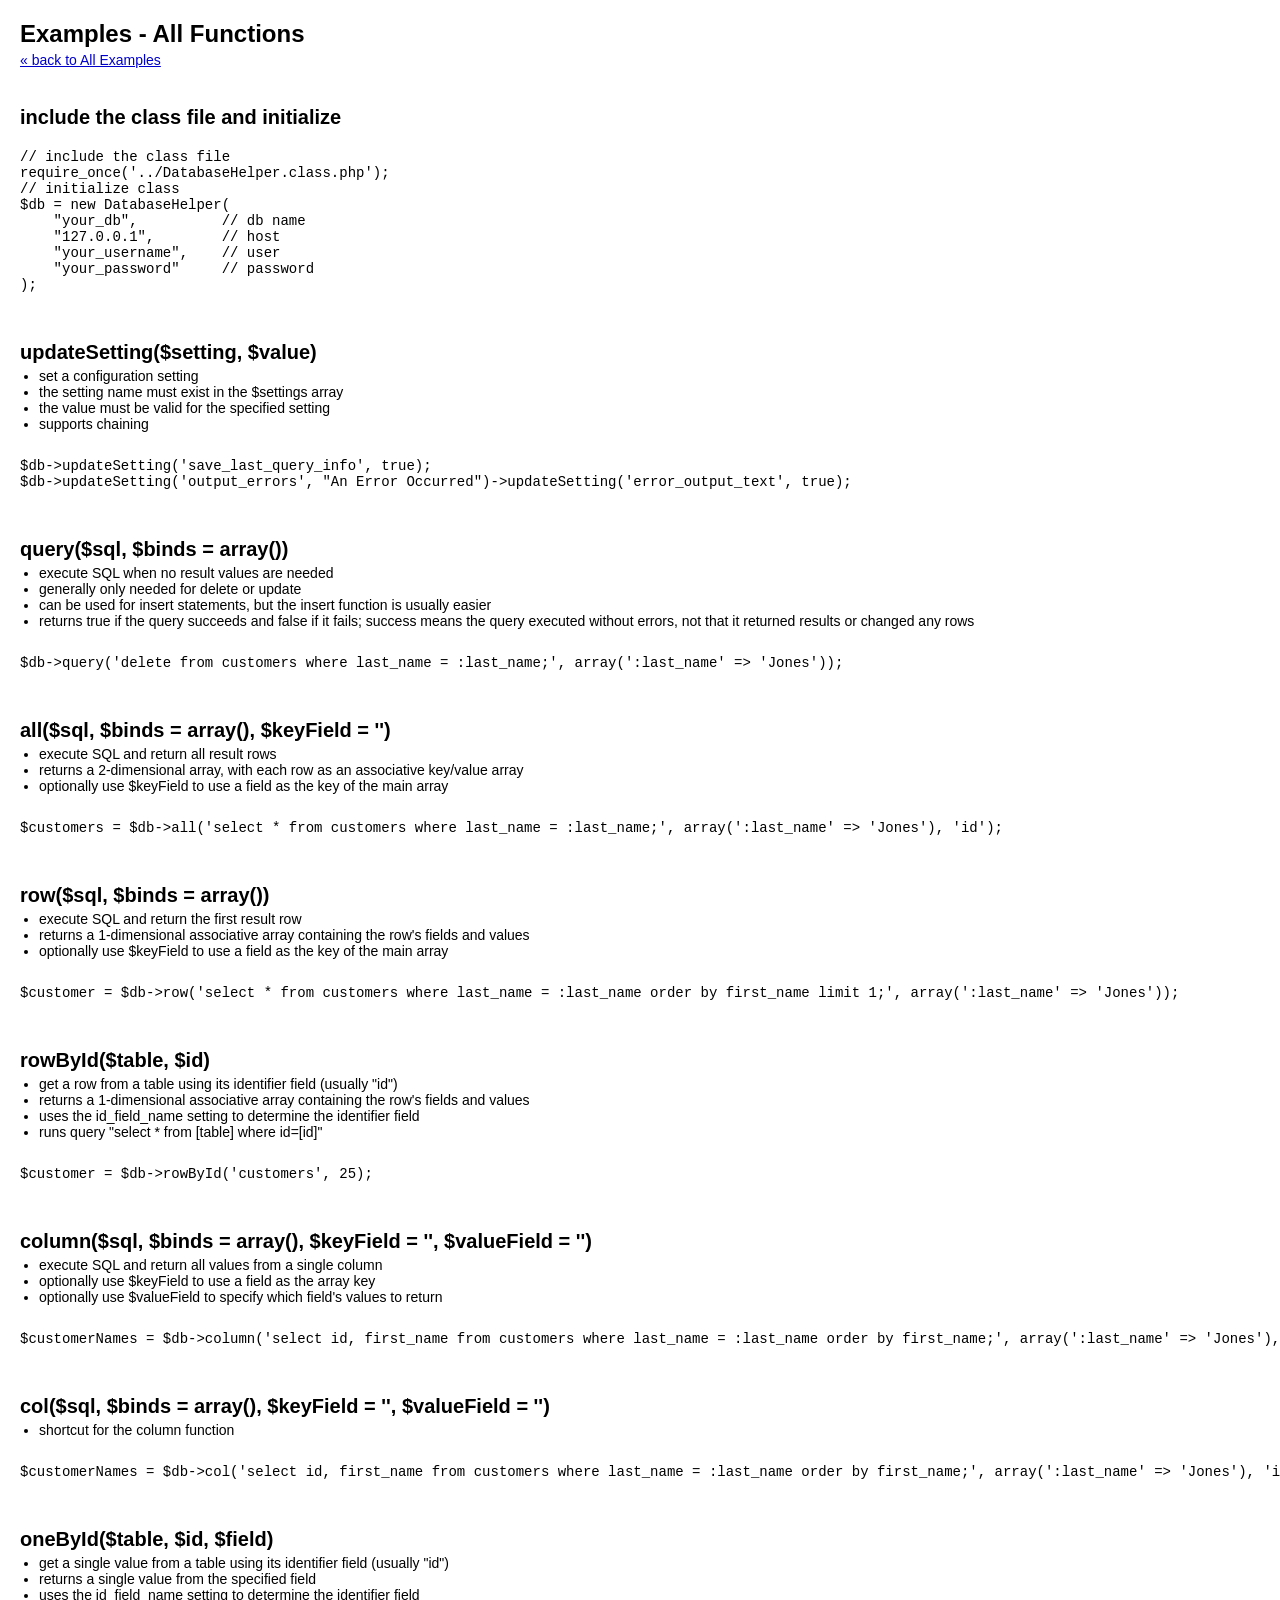
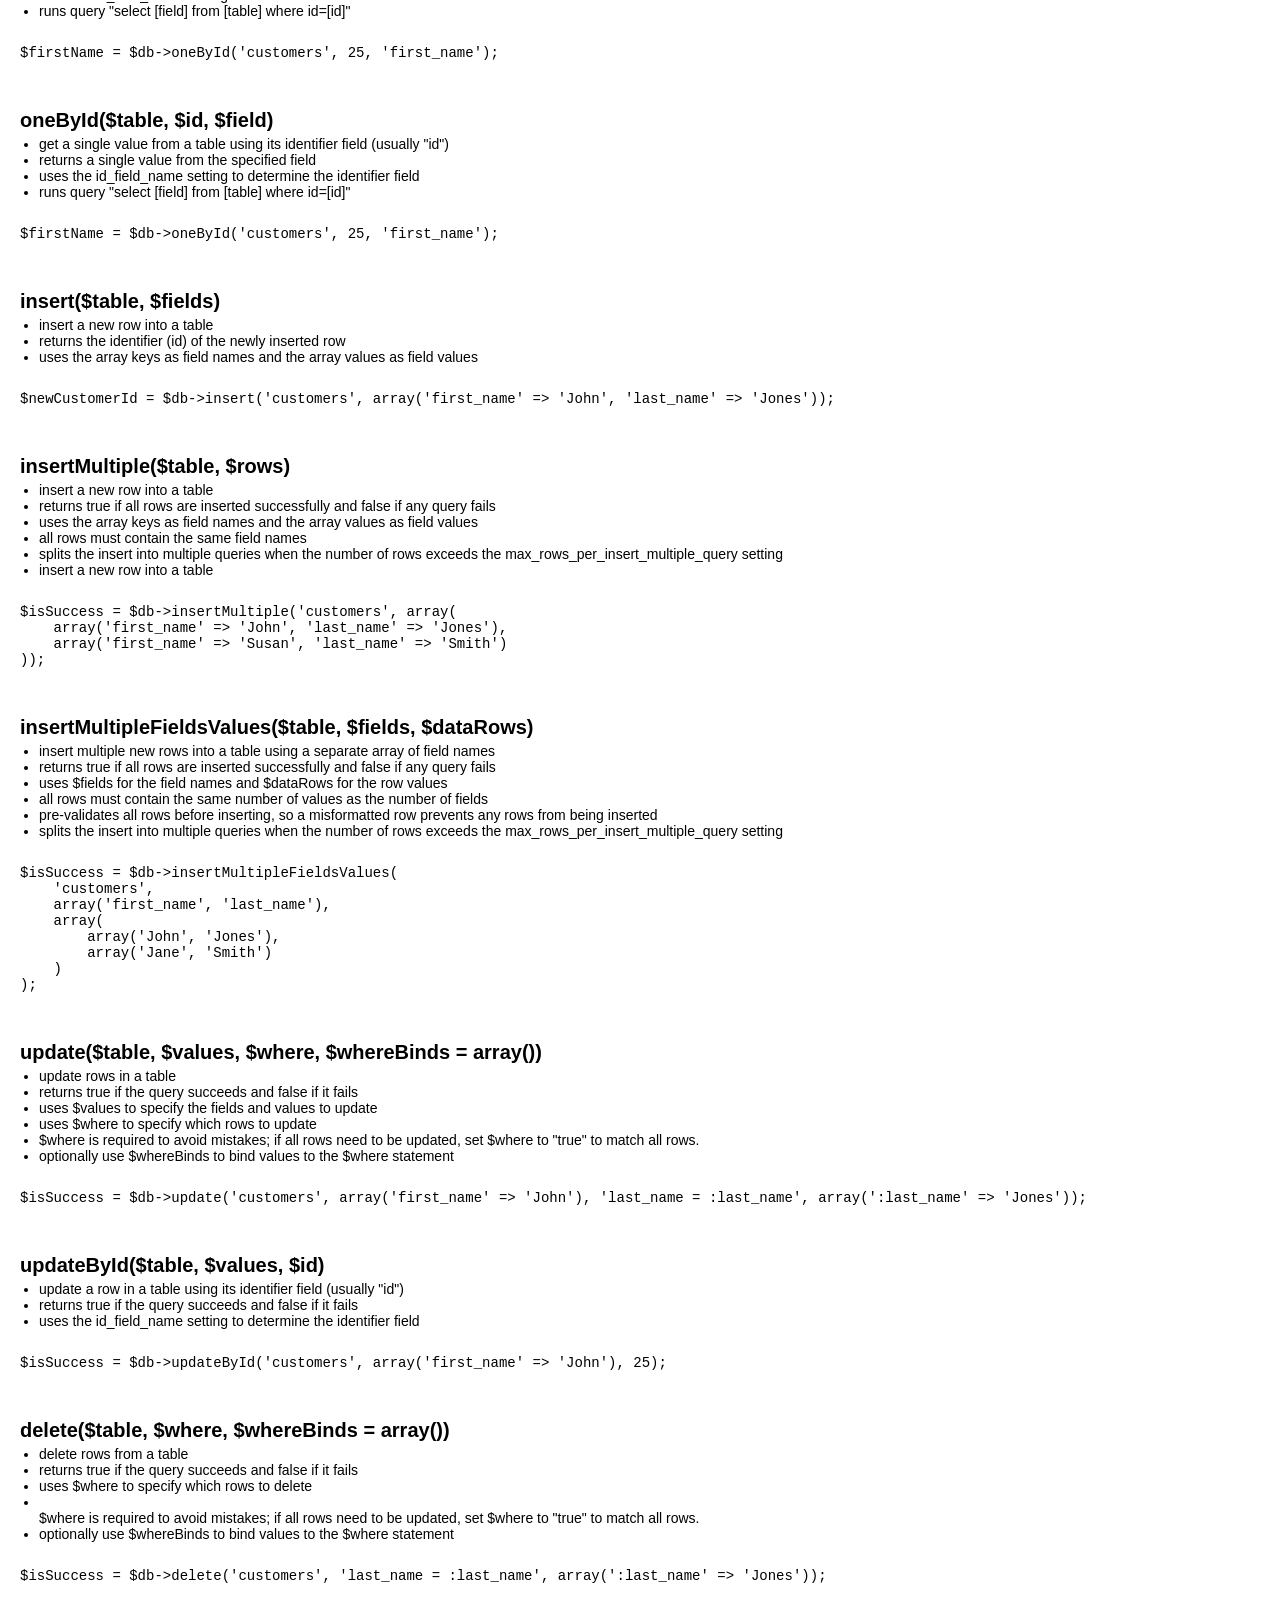
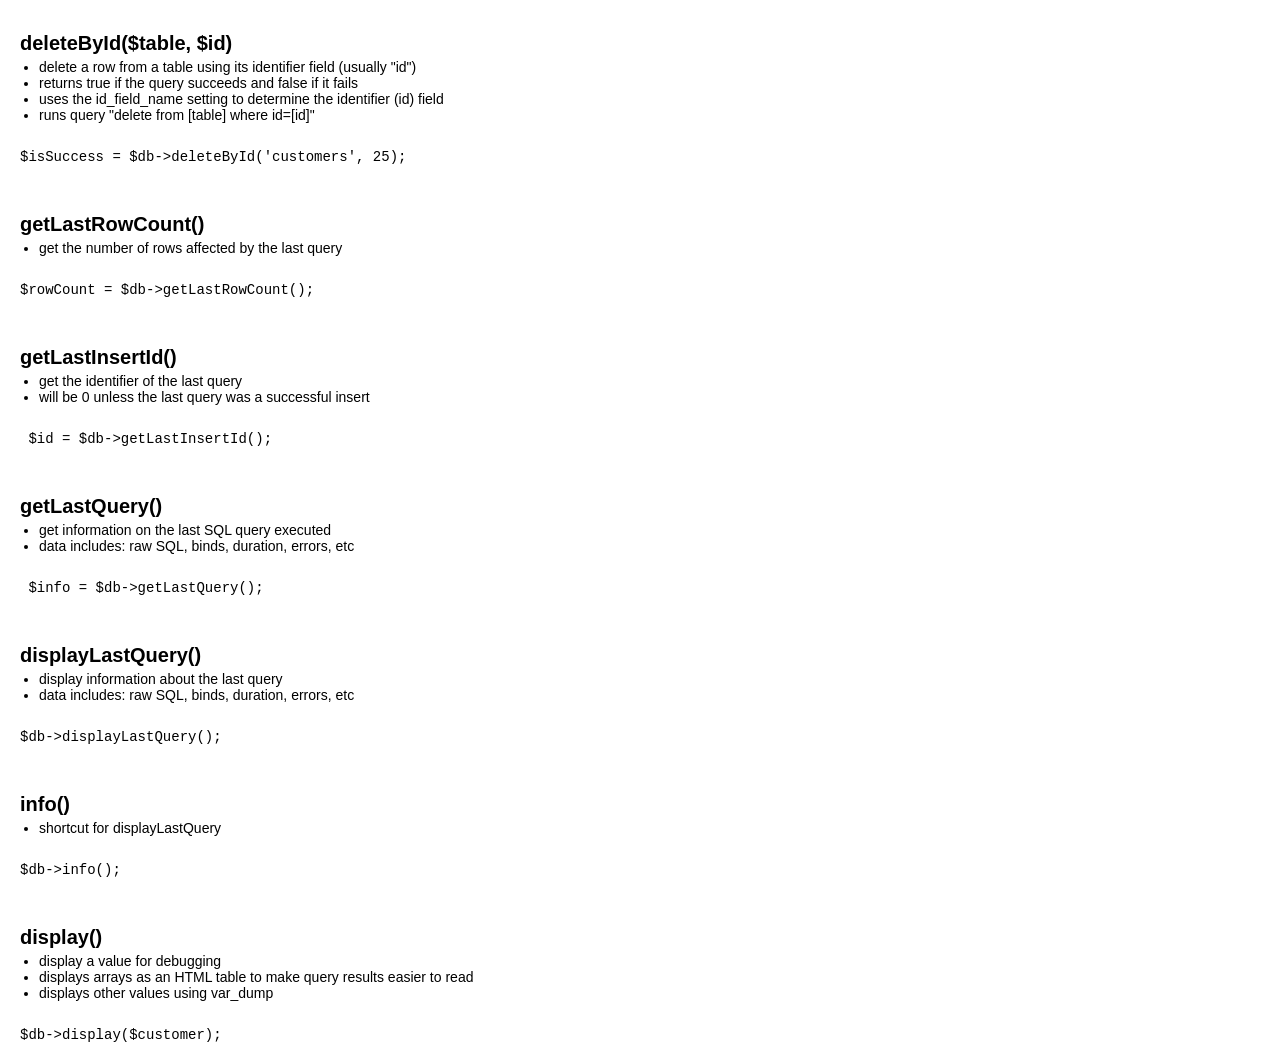
==== examples/all-functions.html @ dad9d0fb "created all functions example and added notes/comments to all functions in class" ====
<!DOCTYPE html>
<html lang="en">

<head>
    <meta charset="UTF-8">
    <meta name="viewport" content="width=device-width, initial-scale=1.0">
    <title>Database Helper Examples - All Functions</title>
    <link rel="stylesheet" href="./style.css?z=1">
</head>

<body>
    <h1>Examples - All Functions</h1>
    <div><a href="./">&laquo; back to All Examples</a></div><br><br>

    <h2>include the class file and initialize</h2>

<code>
// include the class file
require_once('../DatabaseHelper.class.php');
// initialize class
$db = new DatabaseHelper(
    "your_db",          // db name
    "127.0.0.1",        // host
    "your_username",    // user
    "your_password"     // password
);
</code>

    <br><br><br>

    <h2>updateSetting($setting, $value)</h2>
    <ul>
        <li>set a configuration setting</li>
        <li>the setting name must exist in the $settings array</li>
        <li>the value must be valid for the specified setting</li>
        <li>supports chaining</li>
    </ul>
<code>
$db->updateSetting('save_last_query_info', true);
$db->updateSetting('output_errors', "An Error Occurred")->updateSetting('error_output_text', true);
</code>

    <br><br><br>

    <h2>query($sql, $binds = array())</h2>
    <ul>
        <li>execute SQL when no result values are needed</li>
        <li>generally only needed for delete or update</li>
        <li>can be used for insert statements, but the insert function is usually easier</li>
        <li>returns true if the query succeeds and false if it fails;
            success means the query executed without errors, not that it returned results or changed any rows</li>
    </ul>
<code>
$db->query('delete from customers where last_name = :last_name;', array(':last_name' => 'Jones'));    
</code>

    <br><br><br>

    <h2>all($sql, $binds = array(), $keyField = '')</h2>
    <ul>
        <li>execute SQL and return all result rows</li>
        <li>returns a 2-dimensional array, with each row as an associative key/value array</li>
        <li>optionally use $keyField to use a field as the key of the main array</li>
    </ul>
<code>
$customers = $db->all('select * from customers where last_name = :last_name;', array(':last_name' => 'Jones'), 'id'); 
</code>

    <br><br><br>


    <h2>row($sql, $binds = array())</h2>
    <ul>
        <li>execute SQL and return the first result row</li>
        <li>returns a 1-dimensional associative array containing the row's fields and values</li>
        <li>optionally use $keyField to use a field as the key of the main array</li>
    </ul>
<code>
$customer = $db->row('select * from customers where last_name = :last_name order by first_name limit 1;', array(':last_name' => 'Jones')); 
</code>


    <br><br><br>


    <h2>rowById($table, $id)</h2>
    <ul>
        <li>get a row from a table using its identifier field (usually "id")</li>
        <li>returns a 1-dimensional associative array containing the row's fields and values</li>
        <li>uses the id_field_name setting to determine the identifier field</li>
        <li>runs query "select * from [table] where id=[id]"</li>
    </ul>
<code>
$customer = $db->rowById('customers', 25);
</code>


    <br><br><br>


    <h2>column($sql, $binds = array(), $keyField = '', $valueField = '')</h2>
    <ul>
        <li>execute SQL and return all values from a single column</li>
        <li>optionally use $keyField to use a field as the array key</li>
        <li>optionally use $valueField to specify which field's values to return</li>
    </ul>
<code>
$customerNames = $db->column('select id, first_name from customers where last_name = :last_name order by first_name;', array(':last_name' => 'Jones'), 'id', 'first_name');
</code>


    <br><br><br>

    <h2>col($sql, $binds = array(), $keyField = '', $valueField = '')</h2>
    <ul>
        <li>shortcut for the column function</li>
    </ul>
<code>
$customerNames = $db->col('select id, first_name from customers where last_name = :last_name order by first_name;', array(':last_name' => 'Jones'), 'id', 'first_name');
</code>



    <br><br><br>


    <h2>oneById($table, $id, $field)</h2>
    <ul>
        <li>get a single value from a table using its identifier field (usually "id")</li>
        <li>returns a single value from the specified field</li>
        <li>uses the id_field_name setting to determine the identifier field</li>
        <li>runs query "select [field] from [table] where id=[id]"</li>
    </ul>
<code>
$firstName = $db->oneById('customers', 25, 'first_name');
</code>



    <br><br><br>


    <h2>oneById($table, $id, $field)</h2>
    <ul>
        <li>get a single value from a table using its identifier field (usually "id")</li>
        <li>returns a single value from the specified field</li>
        <li>uses the id_field_name setting to determine the identifier field</li>
        <li>runs query "select [field] from [table] where id=[id]"</li>
    </ul>
<code>
$firstName = $db->oneById('customers', 25, 'first_name');
</code>


    <br><br><br>


    <h2>insert($table, $fields)</h2>
    <ul>
        <li>insert a new row into a table</li>
        <li>returns the identifier (id) of the newly inserted row</li>
        <li>uses the array keys as field names and the array values as field values</li>
    </ul>
<code>
$newCustomerId = $db->insert('customers', array('first_name' => 'John', 'last_name' => 'Jones'));
</code>

    <br><br><br>


    <h2>insertMultiple($table, $rows)</h2>
    <ul>
        <li>insert a new row into a table</li>
        <li>returns true if all rows are inserted successfully and false if any query fails</li>
        <li>uses the array keys as field names and the array values as field values</li>
        <li>all rows must contain the same field names</li>
        <li>splits the insert into multiple queries when the number of rows exceeds the
            max_rows_per_insert_multiple_query setting</li>
        <li>insert a new row into a table</li>
    </ul>
<code>
$isSuccess = $db->insertMultiple('customers', array(
    array('first_name' => 'John', 'last_name' => 'Jones'),
    array('first_name' => 'Susan', 'last_name' => 'Smith')
));
</code>

    <br><br><br>

    <h2>insertMultipleFieldsValues($table, $fields, $dataRows)</h2>
    <ul>
        <li>insert multiple new rows into a table using a separate array of field names</li>
        <li>returns true if all rows are inserted successfully and false if any query fails</li>
        <li>uses $fields for the field names and $dataRows for the row values</li>
        <li>all rows must contain the same number of values as the number of fields</li>
        <li>pre-validates all rows before inserting, so a misformatted row prevents any rows from being inserted</li>
        <li>splits the insert into multiple queries when the number of rows exceeds the
            max_rows_per_insert_multiple_query setting</li>
    </ul>
<code>
$isSuccess = $db->insertMultipleFieldsValues(
    'customers', 
    array('first_name', 'last_name'), 
    array(
        array('John', 'Jones'),
        array('Jane', 'Smith')
    )
);
</code>



    <br><br><br>

    <h2>update($table, $values, $where, $whereBinds = array())</h2>
    <ul>
        <li>update rows in a table</li>
        <li>returns true if the query succeeds and false if it fails</li>
        <li>uses $values to specify the fields and values to update</li>
        <li>uses $where to specify which rows to update</li>
        <li>$where is required to avoid mistakes; if all rows need to be updated, set $where to "true" to match all
            rows.</li>
        <li>optionally use $whereBinds to bind values to the $where statement</li>
    </ul>
<code>
$isSuccess = $db->update('customers', array('first_name' => 'John'), 'last_name = :last_name', array(':last_name' => 'Jones'));
</code>


    <br><br><br>


    <h2>updateById($table, $values, $id)</h2>
    <ul>
        <li>update a row in a table using its identifier field (usually "id")</li>
        <li>returns true if the query succeeds and false if it fails</li>
        <li>uses the id_field_name setting to determine the identifier field</li>
    </ul>
<code>
$isSuccess = $db->updateById('customers', array('first_name' => 'John'), 25);
</code>


    <br><br><br>

    <h2>delete($table, $where, $whereBinds = array())</h2>
    <ul>
        <li>delete rows from a table</li>
        <li>returns true if the query succeeds and false if it fails</li>
        <li>uses $where to specify which rows to delete</li>
        <li></li>$where is required to avoid mistakes; if all rows need to be updated, set $where to "true" to match all
        rows.</li>
        <li>optionally use $whereBinds to bind values to the $where statement</li>
    </ul>
<code>
$isSuccess = $db->delete('customers', 'last_name = :last_name', array(':last_name' => 'Jones'));
</code>


    <br><br><br>

    <h2>deleteById($table, $id)</h2>
    <ul>
        <li>delete a row from a table using its identifier field (usually "id")</li>
        <li>returns true if the query succeeds and false if it fails</li>
        <li>uses the id_field_name setting to determine the identifier (id) field</li>
        <li>runs query "delete from [table] where id=[id]"</li>
    </ul>
<code>
$isSuccess = $db->deleteById('customers', 25);
</code>


    <br><br><br>


    <h2>getLastRowCount()</h2>
    <ul>
        <li>get the number of rows affected by the last query</li>
    </ul>
<code>
$rowCount = $db->getLastRowCount();
</code>


    <br><br><br>

    <h2>getLastInsertId()</h2>
    <ul>
        <li>get the identifier of the last query</li>
        <li>will be 0 unless the last query was a successful insert</li>
    </ul>
<code>
 $id = $db->getLastInsertId();
</code>

    <br><br><br>

    <h2>getLastQuery()</h2>
    <ul>
        <li>get information on the last SQL query executed</li>
        <li>data includes: raw SQL, binds, duration, errors, etc</li>
    </ul>
<code>
 $info = $db->getLastQuery();
</code>

    <br><br><br>


    <h2>displayLastQuery()</h2>
    <ul>
        <li>display information about the last query</li>
        <li>data includes: raw SQL, binds, duration, errors, etc</li>
    </ul>
<code>
$db->displayLastQuery();
</code>

    <br><br><br>



    <h2>info()</h2>
    <ul>
        <li>shortcut for displayLastQuery</li>
    </ul>
<code>
$db->info();
</code>

    <br><br><br>


    <h2>display()</h2>
    <ul>
        <li>display a value for debugging</li>
        <li>displays arrays as an HTML table to make query results easier to read</li>
        <li>displays other values using var_dump</li>
    </ul>
<code>
$db->display($customer);
</code>



</body>

</html>
---- examples/style.css ----
* {
  box-sizing: border-box;
}

html {
  margin: 0;
  padding: 0;
}

body {
  margin: 0;
  padding: 20px;
}

body,
h1,
h2,
h3,
input,
td, 
td,
textarea {
  font-family: Arial, 'Helvetica Neue', Helvetica, sans-serif;
  font-size: 14px;
}

h1 {
  font-size: 24px;
  margin: 0;
  padding: 0 0 4px 0;
  font-weight: bold;
}

h2 {
  font-size: 20px;
  margin: 0;
  padding: 0 0 4px 0;
  font-weight: bold;
}

h3 {
  font-size: 18px;
  margin: 0;
  padding: 0 0 4px 0;
  font-weight: bold;
}

.inputContainer {
  padding: 20px 5px;
}

.inputContainer label {
  display: block;
  padding-bottom: 5px;
}

input,
button,
select,
textarea {
  width: 100%;
  padding: 3px;
  font-size: 16px;
  max-width: 260px;
}

input[type='radio'],
input[type='checkbox'] {
  width: auto;
}

.formInfo {
  background-color: #e8e8e8;
  padding: 4px 0;
  color: #000;
  margin: 7px 0 0 0;
  border-left: 4px solid #080;
  list-style: none;
}

.formInfo li {
  padding: 4px 6px;
}

.isHidden {
  display: none;
}

.inputList {
  list-style: none;
  padding: 0 10px;
  margin: 0;
}

.inputList li {
  padding: 6px 0;
  margin: 0;
}

.inputList input {
  width: auto;
}

.inputContainer .inputList label {
  display: inline;
  padding: 0;
}

a,
a:link,
a:visited {
  color: #00c;
  text-decoration: underline;
}

a:active,
a:hover {
  color: #55f;
  text-decoration: underline;
}

table {
  border-collapse: collapse;
}

table td,
table th {
  padding: 10px;
  border: 1px solid #aaa;
}

ul {
  list-style-position: outside;
  margin: 0 0 10px 0;
  padding: 0 0 0 19px;
}

ul ul {
  margin-left: 20px;
}

.section-label {
  padding: 10px 0 2px 0;
}

div {
  margin-bottom: 6px;
}

code {
  display: block;
  white-space: pre;       /* Preserves spaces, tabs, and line breaks */
  font-family: monospace;
}
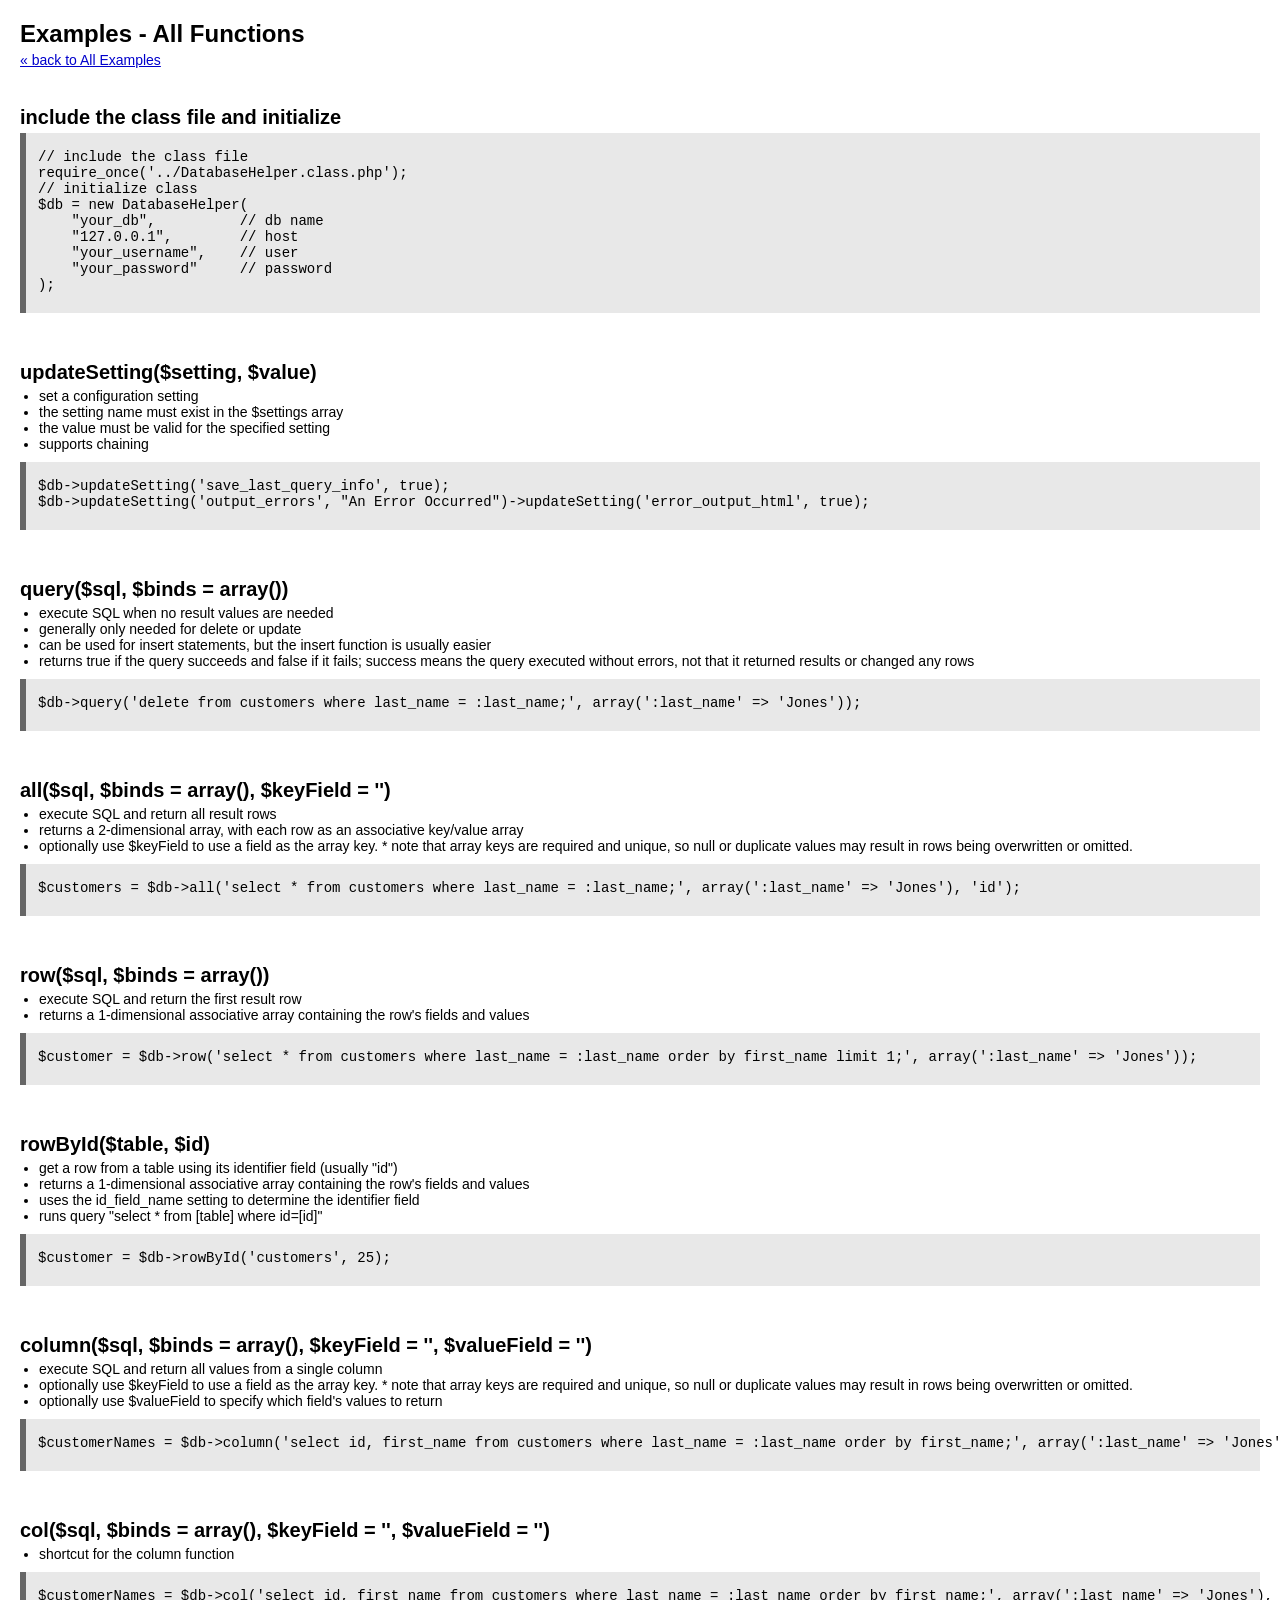
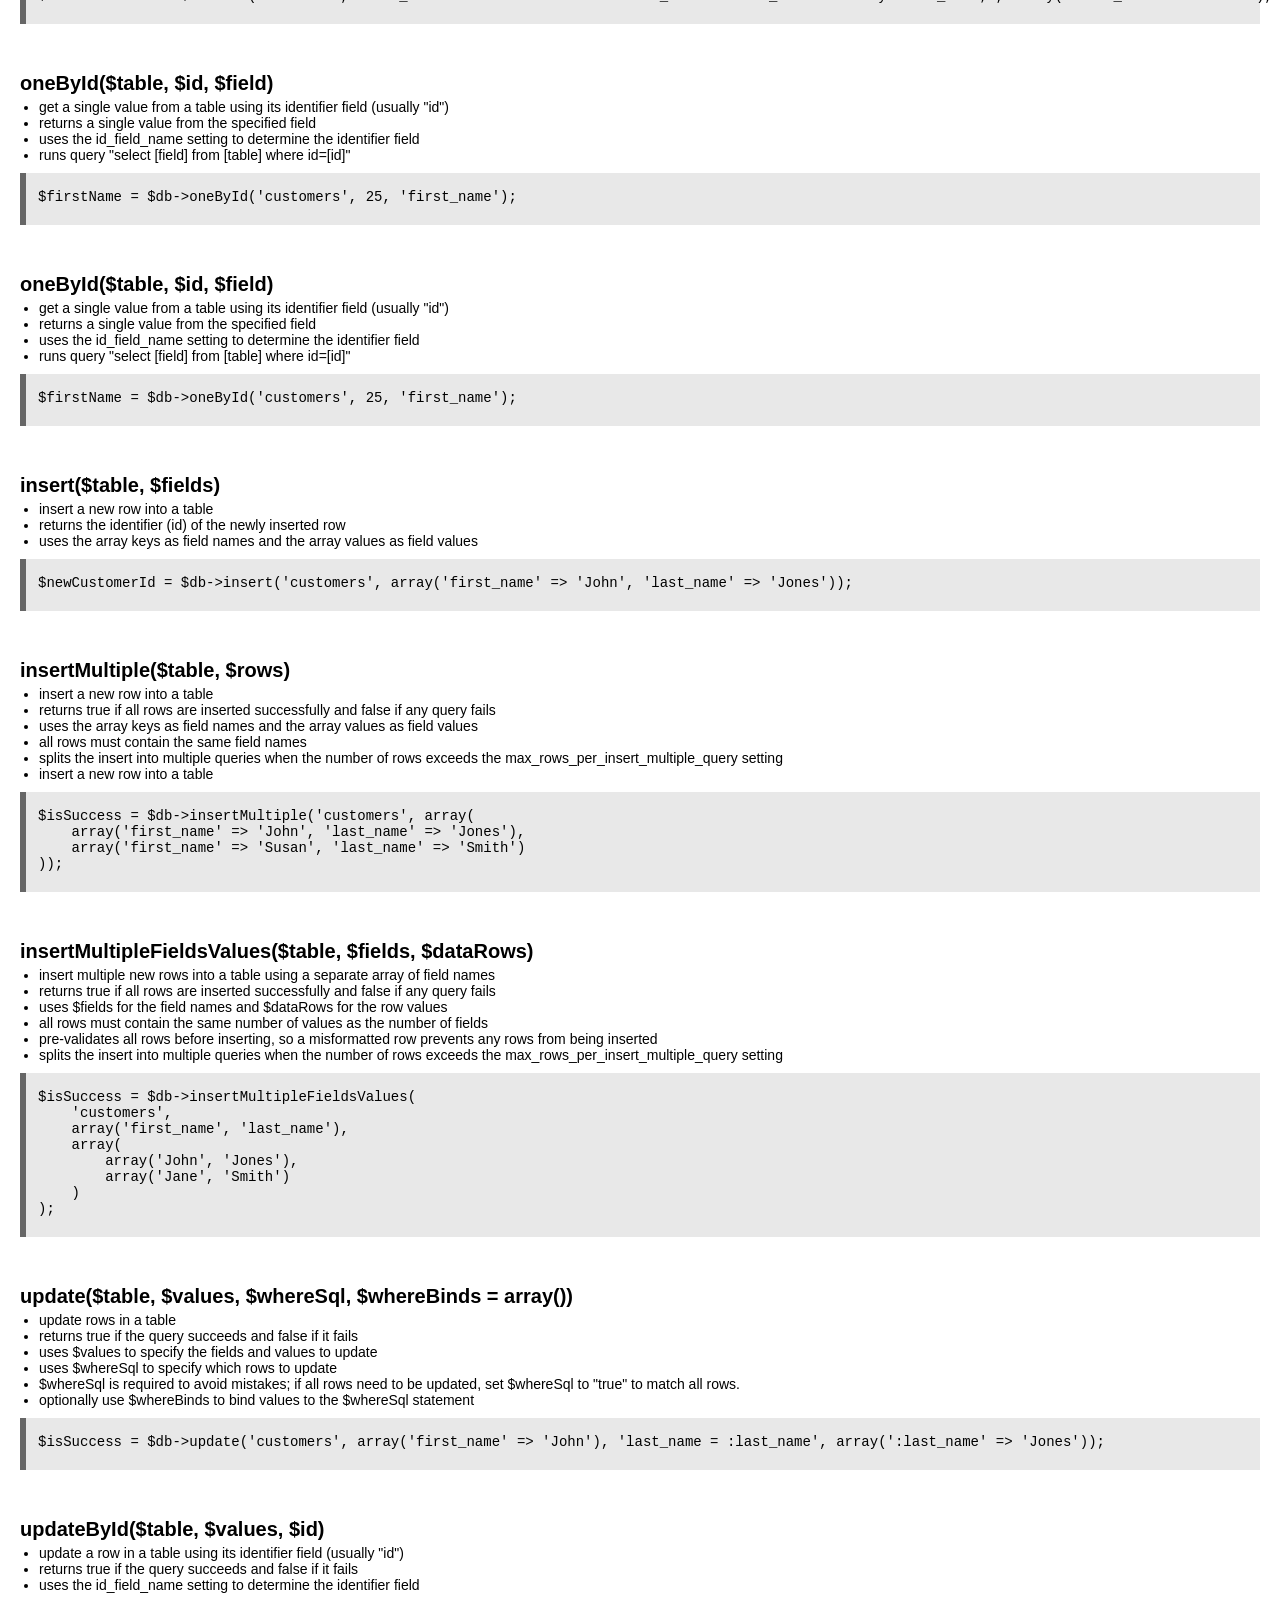
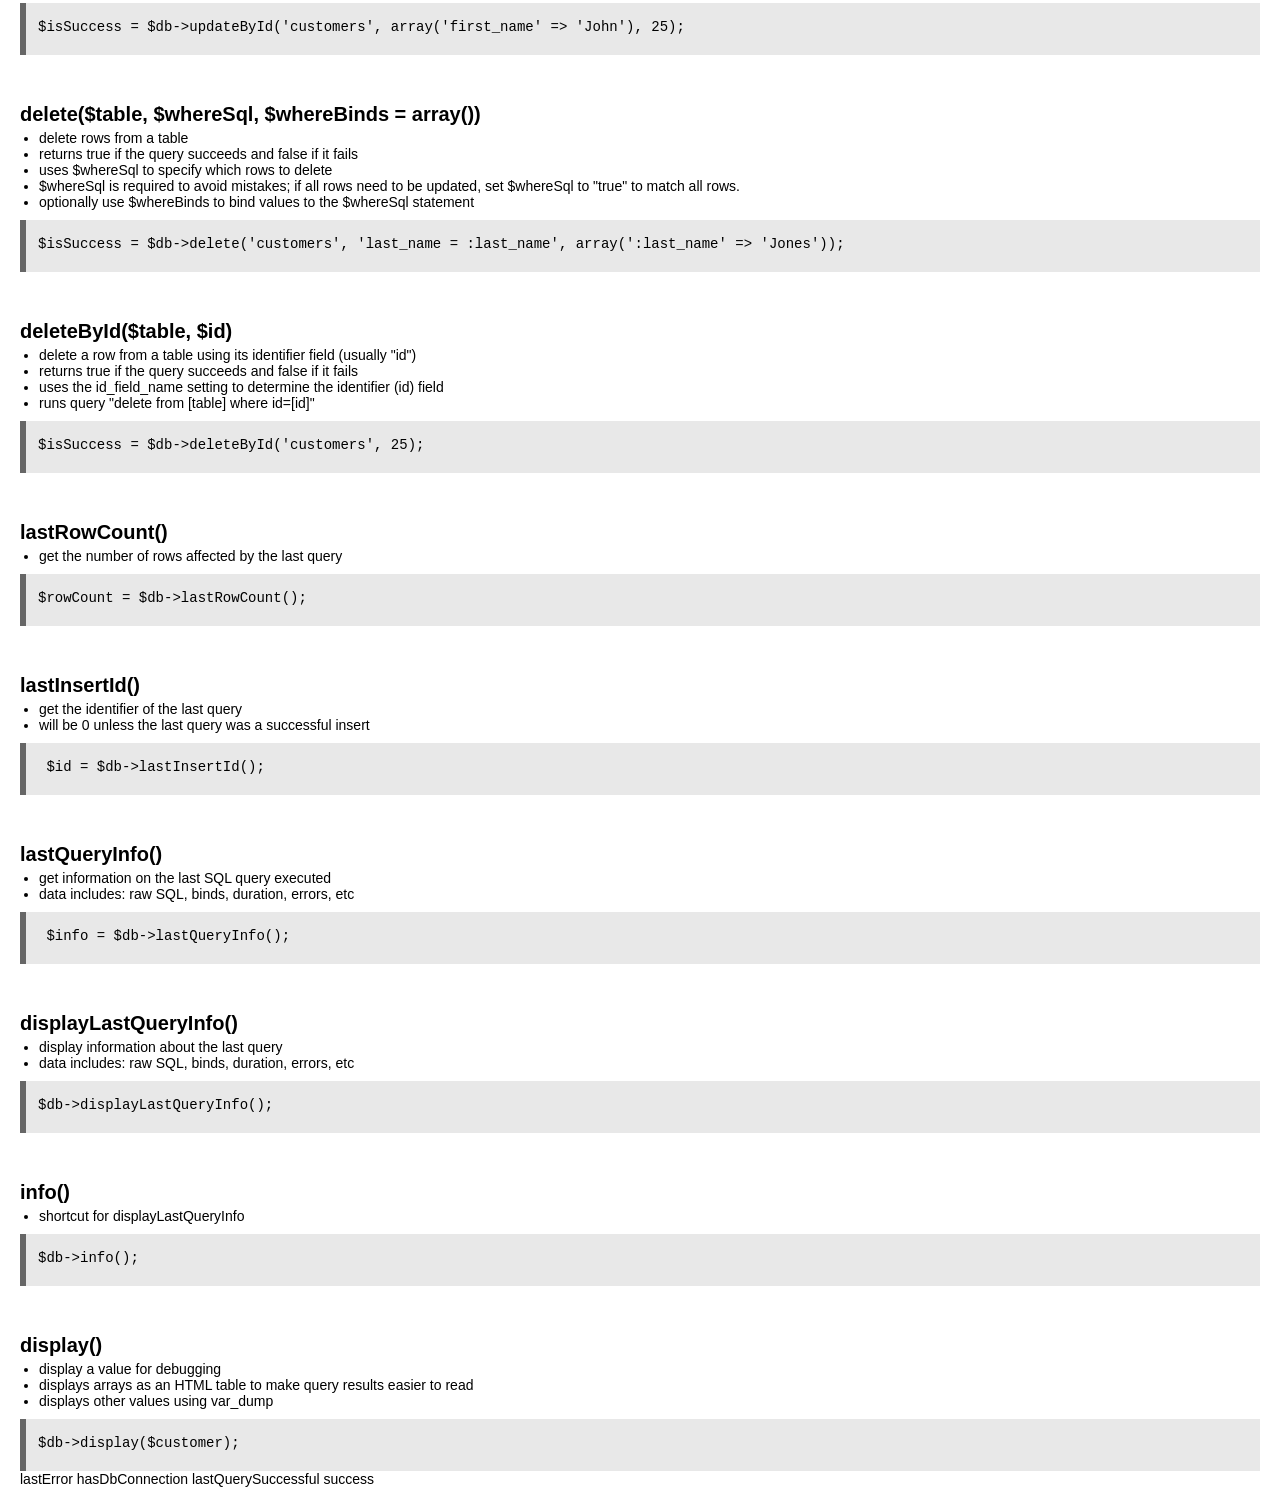
==== commit 681f2b2a: "various fixes and improvements of query processing" ====
--- a/examples/all-functions.html
+++ b/examples/all-functions.html
@@ -5,7 +5,7 @@
     <meta charset="UTF-8">
     <meta name="viewport" content="width=device-width, initial-scale=1.0">
     <title>Database Helper Examples - All Functions</title>
-    <link rel="stylesheet" href="./style.css?z=1">
+    <link rel="stylesheet" href="./style.css">
 </head>
 
 <body>
@@ -37,7 +37,7 @@
     </ul>
 <code>
 $db->updateSetting('save_last_query_info', true);
-$db->updateSetting('output_errors', "An Error Occurred")->updateSetting('error_output_text', true);
+$db->updateSetting('output_errors', "An Error Occurred")->updateSetting('error_output_html', true);
 </code>
 
     <br><br><br>
@@ -60,7 +60,7 @@
     <ul>
         <li>execute SQL and return all result rows</li>
         <li>returns a 2-dimensional array, with each row as an associative key/value array</li>
-        <li>optionally use $keyField to use a field as the key of the main array</li>
+        <li>optionally use $keyField to use a field as the array key. * note that array keys are required and unique, so null or duplicate values may result in rows being overwritten or omitted.</li>
     </ul>
 <code>
 $customers = $db->all('select * from customers where last_name = :last_name;', array(':last_name' => 'Jones'), 'id'); 
@@ -73,7 +73,6 @@
     <ul>
         <li>execute SQL and return the first result row</li>
         <li>returns a 1-dimensional associative array containing the row's fields and values</li>
-        <li>optionally use $keyField to use a field as the key of the main array</li>
     </ul>
 <code>
 $customer = $db->row('select * from customers where last_name = :last_name order by first_name limit 1;', array(':last_name' => 'Jones')); 
@@ -101,7 +100,7 @@
     <h2>column($sql, $binds = array(), $keyField = '', $valueField = '')</h2>
     <ul>
         <li>execute SQL and return all values from a single column</li>
-        <li>optionally use $keyField to use a field as the array key</li>
+        <li>optionally use $keyField to use a field as the array key. * note that array keys are required and unique, so null or duplicate values may result in rows being overwritten or omitted.</li>
         <li>optionally use $valueField to specify which field's values to return</li>
     </ul>
 <code>
@@ -212,15 +211,15 @@
 
     <br><br><br>
 
-    <h2>update($table, $values, $where, $whereBinds = array())</h2>
+    <h2>update($table, $values, $whereSql, $whereBinds = array())</h2>
     <ul>
         <li>update rows in a table</li>
         <li>returns true if the query succeeds and false if it fails</li>
         <li>uses $values to specify the fields and values to update</li>
-        <li>uses $where to specify which rows to update</li>
-        <li>$where is required to avoid mistakes; if all rows need to be updated, set $where to "true" to match all
+        <li>uses $whereSql to specify which rows to update</li>
+        <li>$whereSql is required to avoid mistakes; if all rows need to be updated, set $whereSql to "true" to match all
             rows.</li>
-        <li>optionally use $whereBinds to bind values to the $where statement</li>
+        <li>optionally use $whereBinds to bind values to the $whereSql statement</li>
     </ul>
 <code>
 $isSuccess = $db->update('customers', array('first_name' => 'John'), 'last_name = :last_name', array(':last_name' => 'Jones'));
@@ -243,14 +242,13 @@
 
     <br><br><br>
 
-    <h2>delete($table, $where, $whereBinds = array())</h2>
+    <h2>delete($table, $whereSql, $whereBinds = array())</h2>
     <ul>
         <li>delete rows from a table</li>
         <li>returns true if the query succeeds and false if it fails</li>
-        <li>uses $where to specify which rows to delete</li>
-        <li></li>$where is required to avoid mistakes; if all rows need to be updated, set $where to "true" to match all
-        rows.</li>
-        <li>optionally use $whereBinds to bind values to the $where statement</li>
+        <li>uses $whereSql to specify which rows to delete</li>
+        <li>$whereSql is required to avoid mistakes; if all rows need to be updated, set $whereSql to "true" to match all rows.</li>
+        <li>optionally use $whereBinds to bind values to the $whereSql statement</li>
     </ul>
 <code>
 $isSuccess = $db->delete('customers', 'last_name = :last_name', array(':last_name' => 'Jones'));
@@ -274,47 +272,47 @@
     <br><br><br>
 
 
-    <h2>getLastRowCount()</h2>
+    <h2>lastRowCount()</h2>
     <ul>
         <li>get the number of rows affected by the last query</li>
     </ul>
 <code>
-$rowCount = $db->getLastRowCount();
-</code>
-
-
-    <br><br><br>
-
-    <h2>getLastInsertId()</h2>
+$rowCount = $db->lastRowCount();
+</code>
+
+
+    <br><br><br>
+
+    <h2>lastInsertId()</h2>
     <ul>
         <li>get the identifier of the last query</li>
         <li>will be 0 unless the last query was a successful insert</li>
     </ul>
 <code>
- $id = $db->getLastInsertId();
-</code>
-
-    <br><br><br>
-
-    <h2>getLastQuery()</h2>
+ $id = $db->lastInsertId();
+</code>
+
+    <br><br><br>
+
+    <h2>lastQueryInfo()</h2>
     <ul>
         <li>get information on the last SQL query executed</li>
         <li>data includes: raw SQL, binds, duration, errors, etc</li>
     </ul>
 <code>
- $info = $db->getLastQuery();
-</code>
-
-    <br><br><br>
-
-
-    <h2>displayLastQuery()</h2>
+ $info = $db->lastQueryInfo();
+</code>
+
+    <br><br><br>
+
+
+    <h2>displayLastQueryInfo()</h2>
     <ul>
         <li>display information about the last query</li>
         <li>data includes: raw SQL, binds, duration, errors, etc</li>
     </ul>
 <code>
-$db->displayLastQuery();
+$db->displayLastQueryInfo();
 </code>
 
     <br><br><br>
@@ -323,7 +321,7 @@
 
     <h2>info()</h2>
     <ul>
-        <li>shortcut for displayLastQuery</li>
+        <li>shortcut for displayLastQueryInfo</li>
     </ul>
 <code>
 $db->info();
@@ -343,6 +341,11 @@
 </code>
 
 
+lastError
+hasDbConnection
+lastQuerySuccessful
+success
+
 
 </body>
 
--- a/examples/style.css
+++ b/examples/style.css
@@ -148,7 +148,10 @@
 }
 
 code {
-  display: block;
-  white-space: pre;       /* Preserves spaces, tabs, and line breaks */
+display: block;
+  white-space: pre;
   font-family: monospace;
+  background-color: #E8E8E8;
+  padding: 0 0 20px 12px;
+  border-left: 6px solid #666;
 }
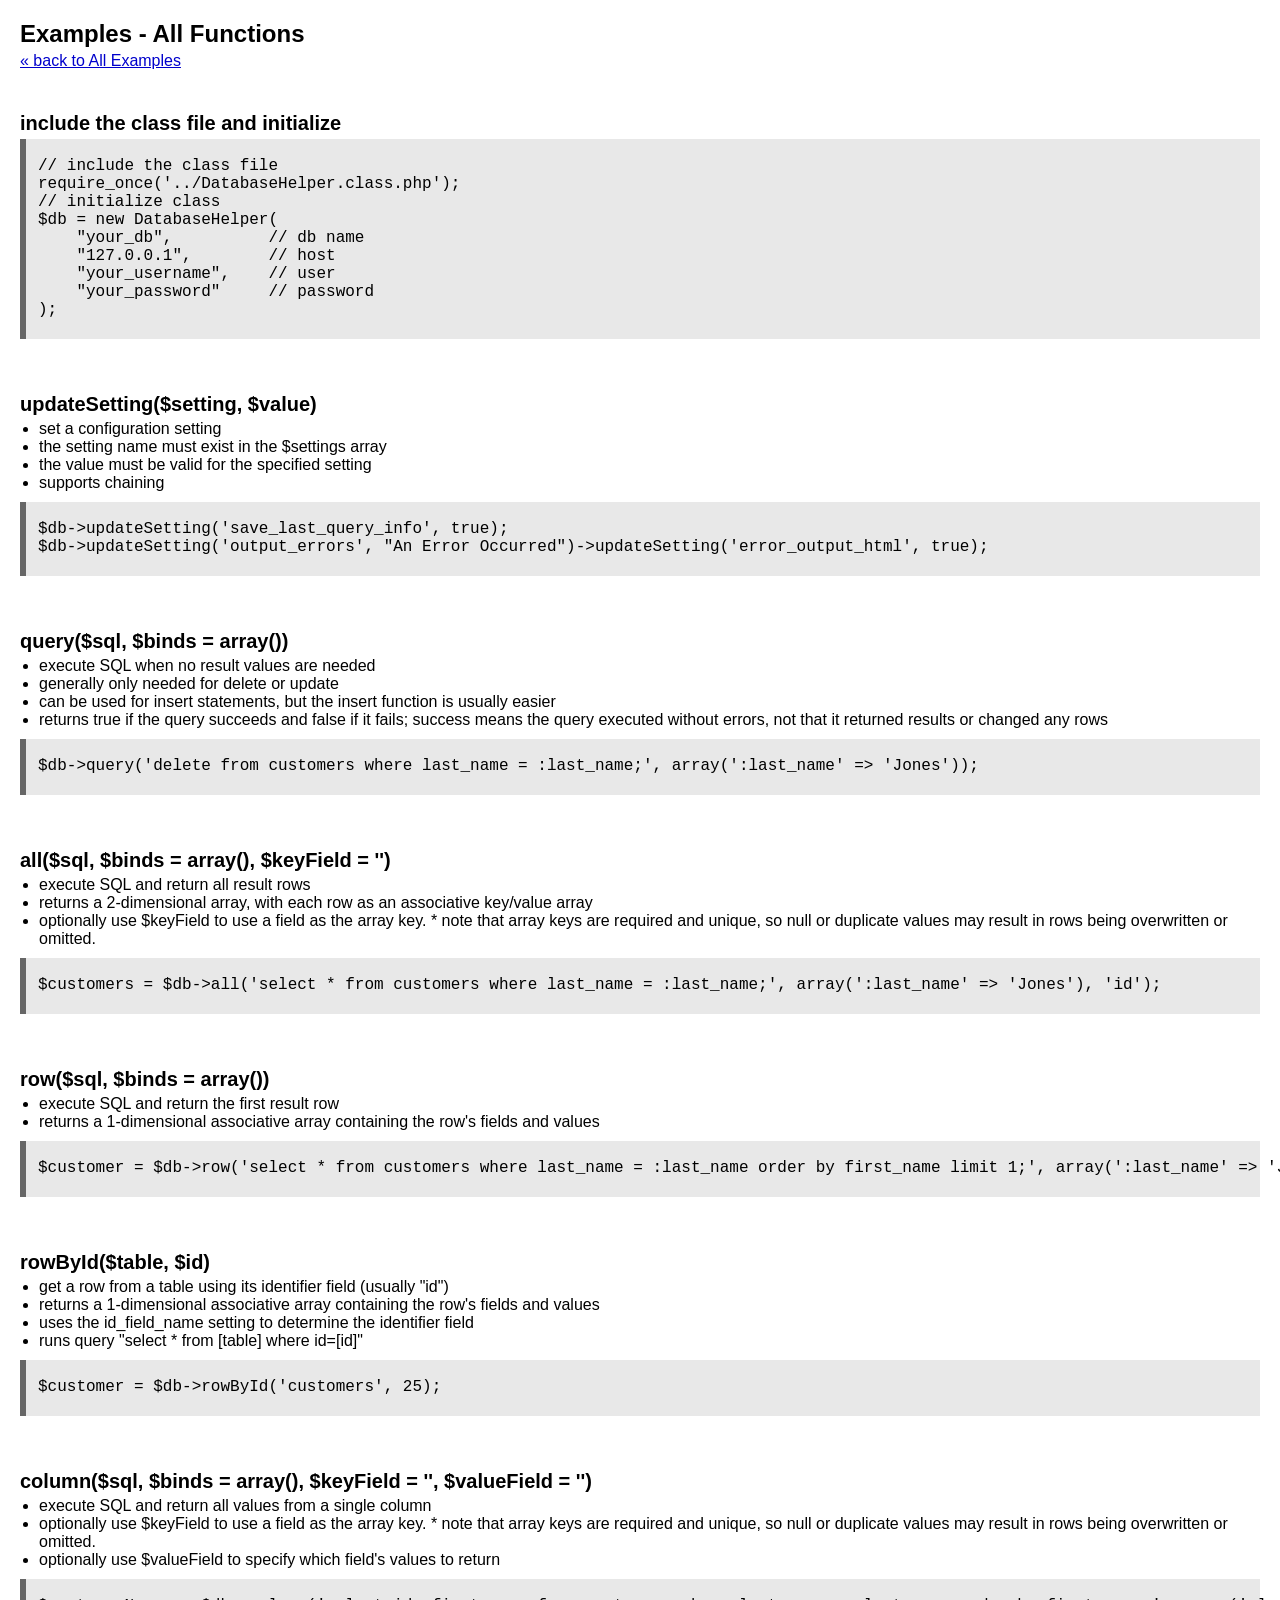
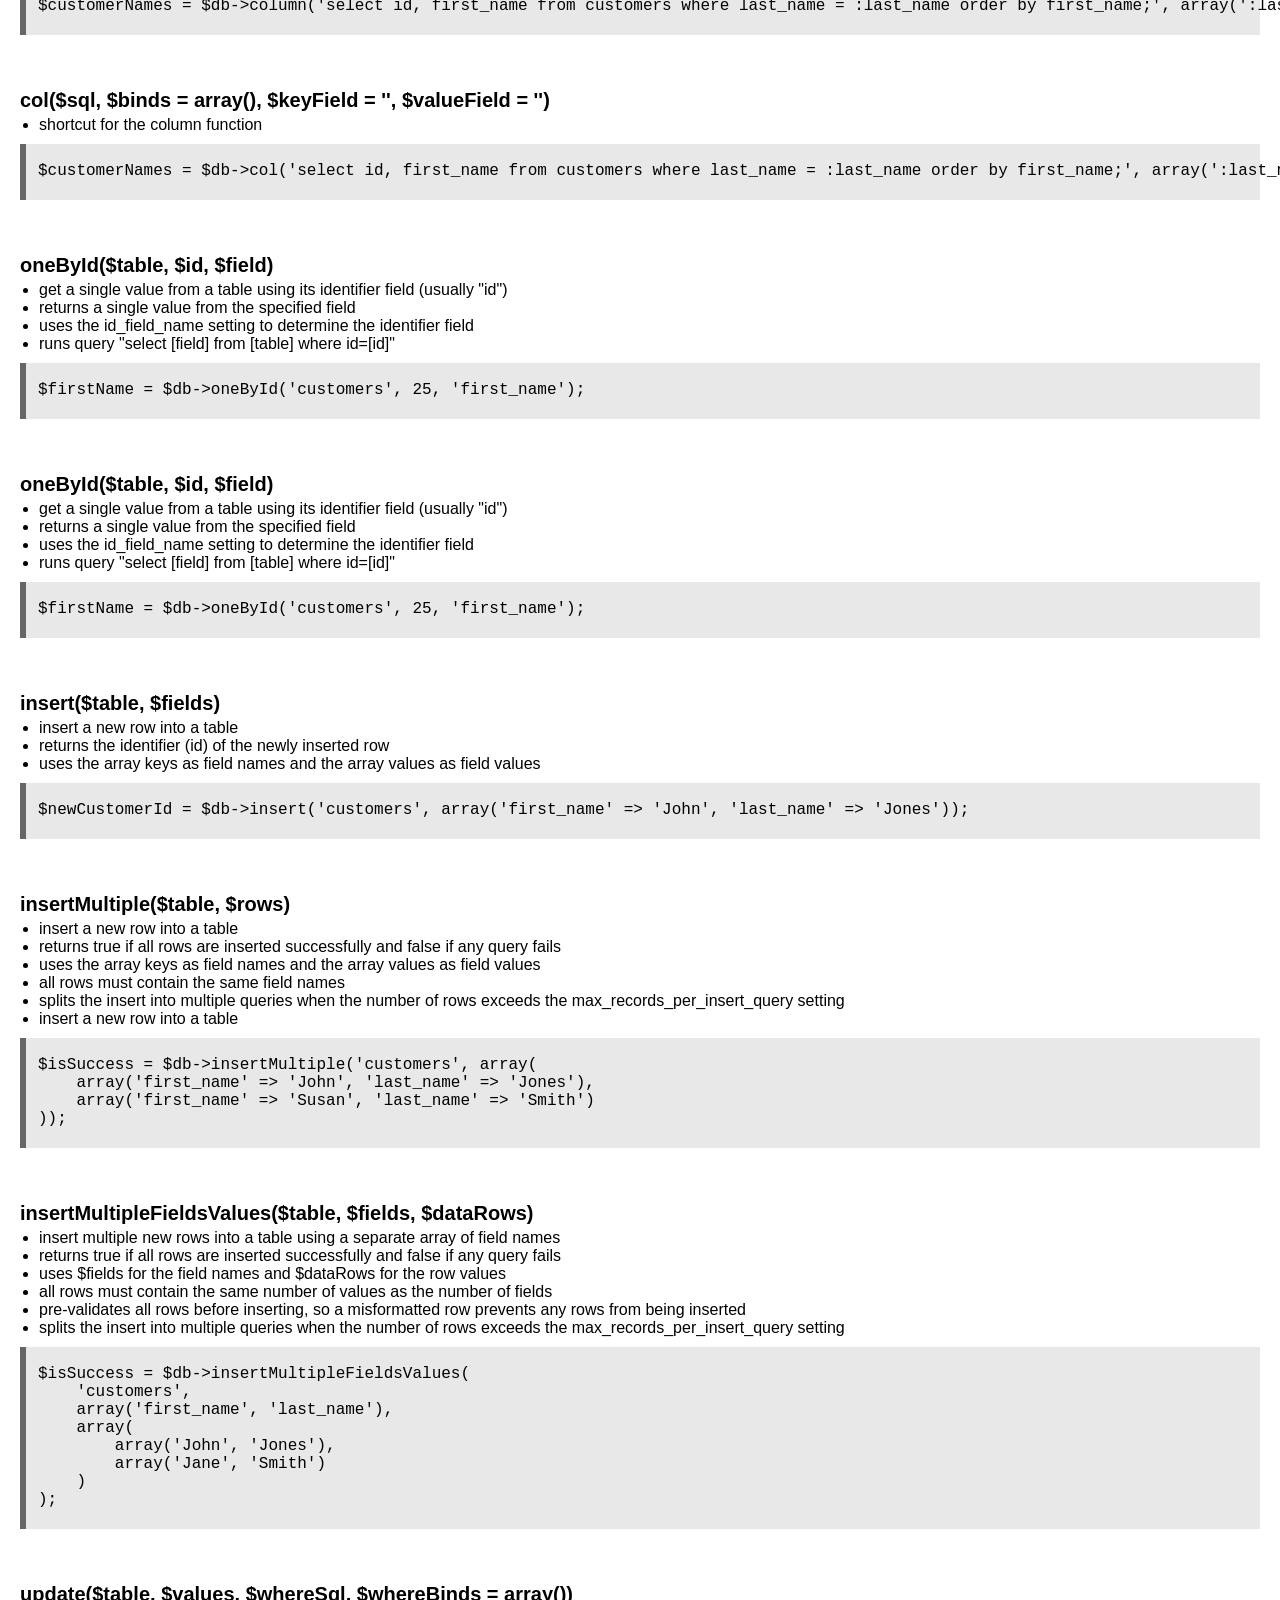
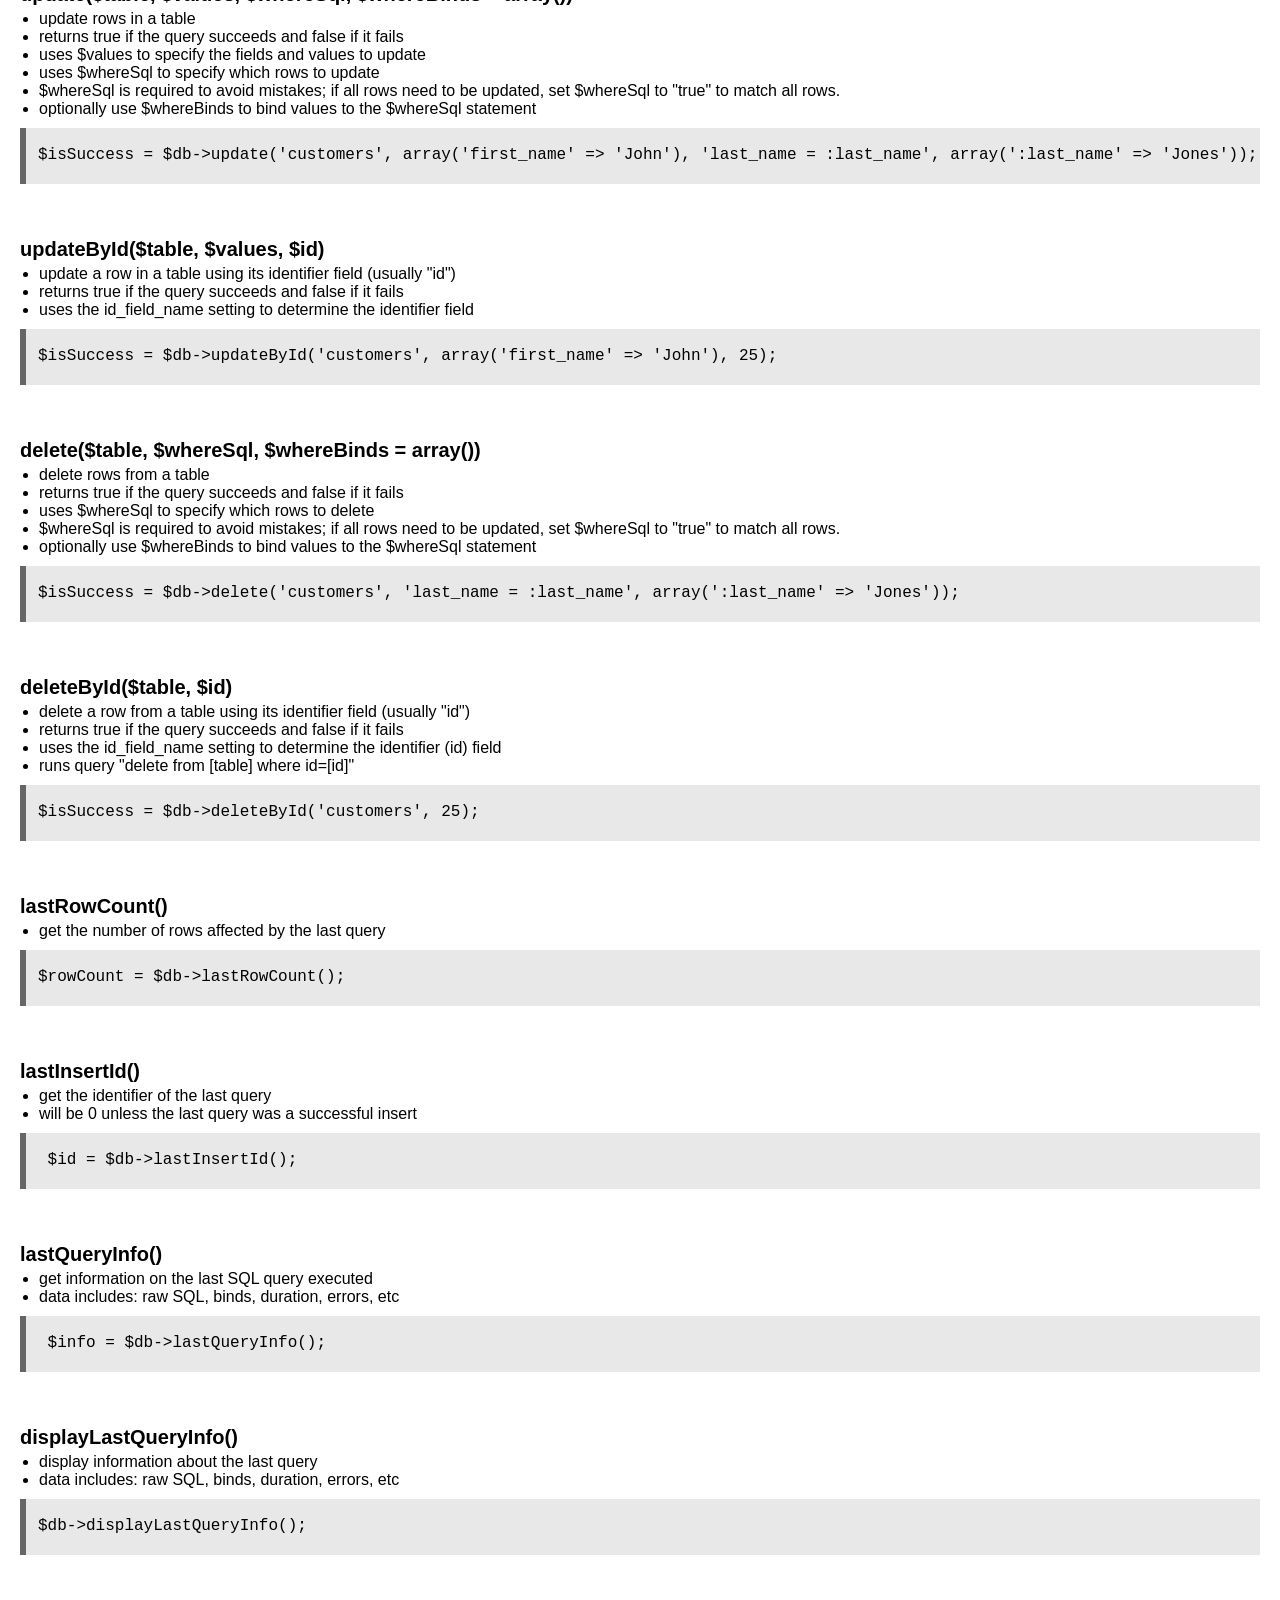
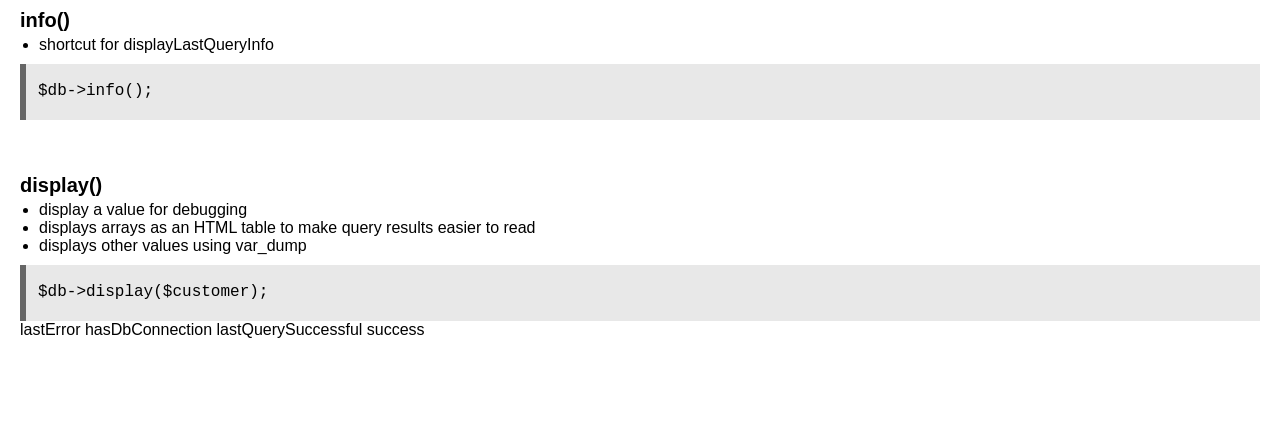
==== commit e98154e4: "added settings example" ====
--- a/examples/all-functions.html
+++ b/examples/all-functions.html
@@ -174,7 +174,7 @@
         <li>uses the array keys as field names and the array values as field values</li>
         <li>all rows must contain the same field names</li>
         <li>splits the insert into multiple queries when the number of rows exceeds the
-            max_rows_per_insert_multiple_query setting</li>
+            max_records_per_insert_query setting</li>
         <li>insert a new row into a table</li>
     </ul>
 <code>
@@ -194,7 +194,7 @@
         <li>all rows must contain the same number of values as the number of fields</li>
         <li>pre-validates all rows before inserting, so a misformatted row prevents any rows from being inserted</li>
         <li>splits the insert into multiple queries when the number of rows exceeds the
-            max_rows_per_insert_multiple_query setting</li>
+            max_records_per_insert_query setting</li>
     </ul>
 <code>
 $isSuccess = $db->insertMultipleFieldsValues(
--- a/examples/style.css
+++ b/examples/style.css
@@ -21,7 +21,7 @@
 td,
 textarea {
   font-family: Arial, 'Helvetica Neue', Helvetica, sans-serif;
-  font-size: 14px;
+  font-size: 16px;
 }
 
 h1 {
@@ -155,3 +155,29 @@
   padding: 0 0 20px 12px;
   border-left: 6px solid #666;
 }
+
+.message {
+  background-color: #DDD;
+  padding: 10px 16px;
+  border-radius: 10px;
+  border: 2px solid #060;
+  color: #060;
+  font-weight: bold;
+}
+
+.message.error_message {
+  background-color: #FDD;
+  border: 2px solid #600;
+  color: #600;
+}
+
+.field label {
+  display: block;
+  margin-bottom: 4px;
+}
+
+.field {
+  margin-bottom: 16px;
+}
+
+form { display: inline-block;}
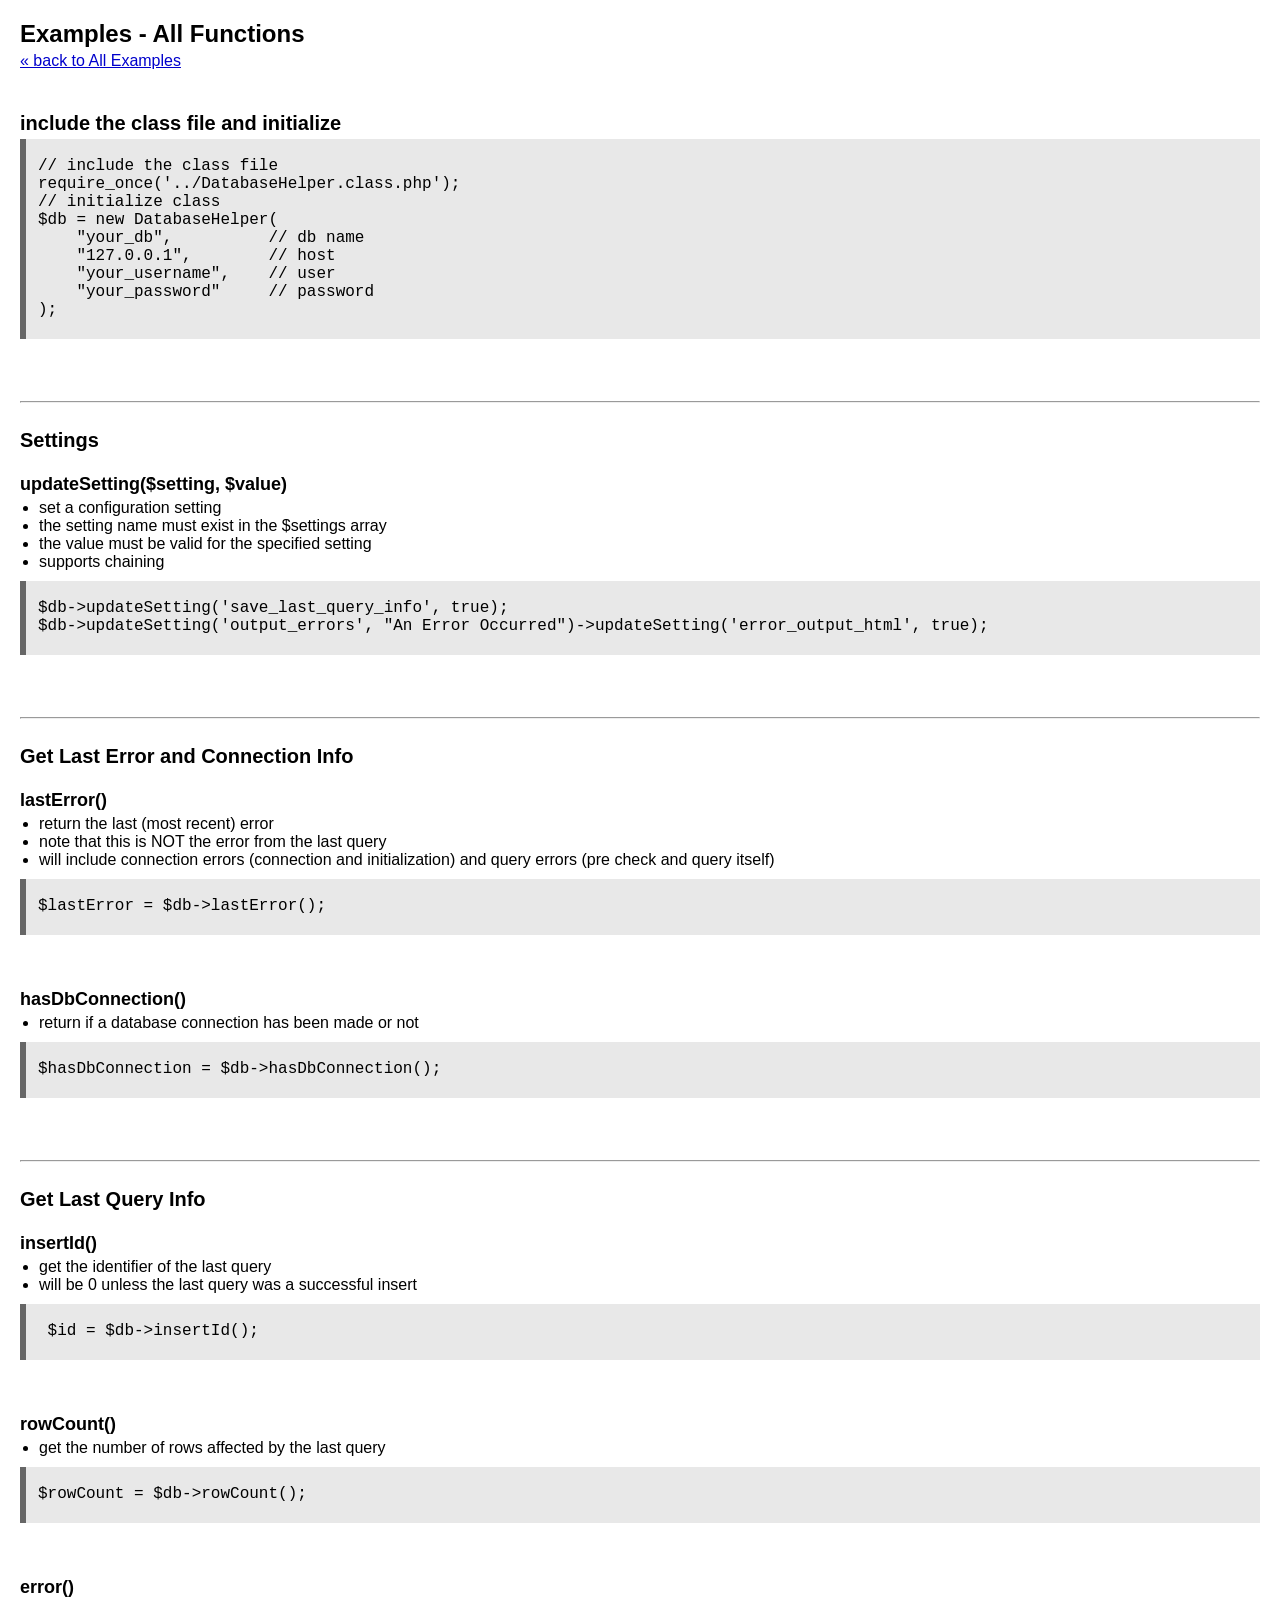
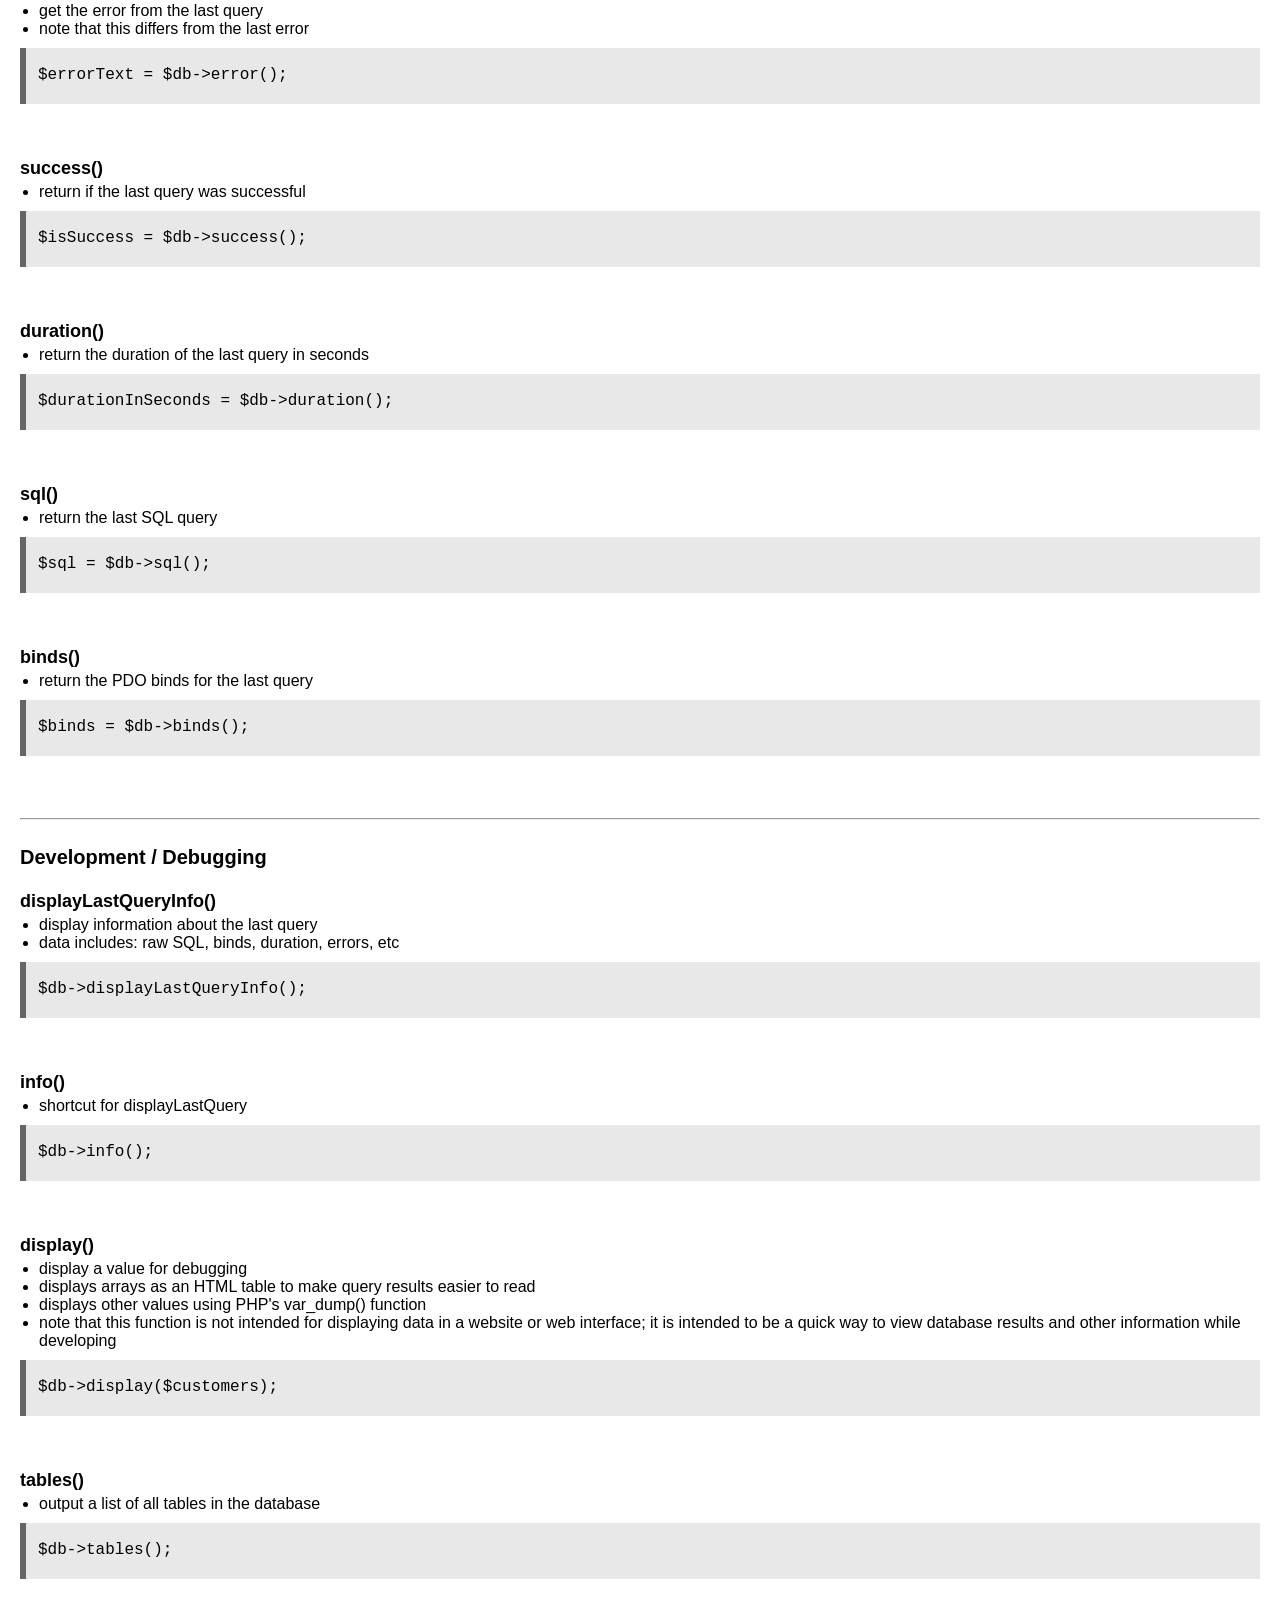
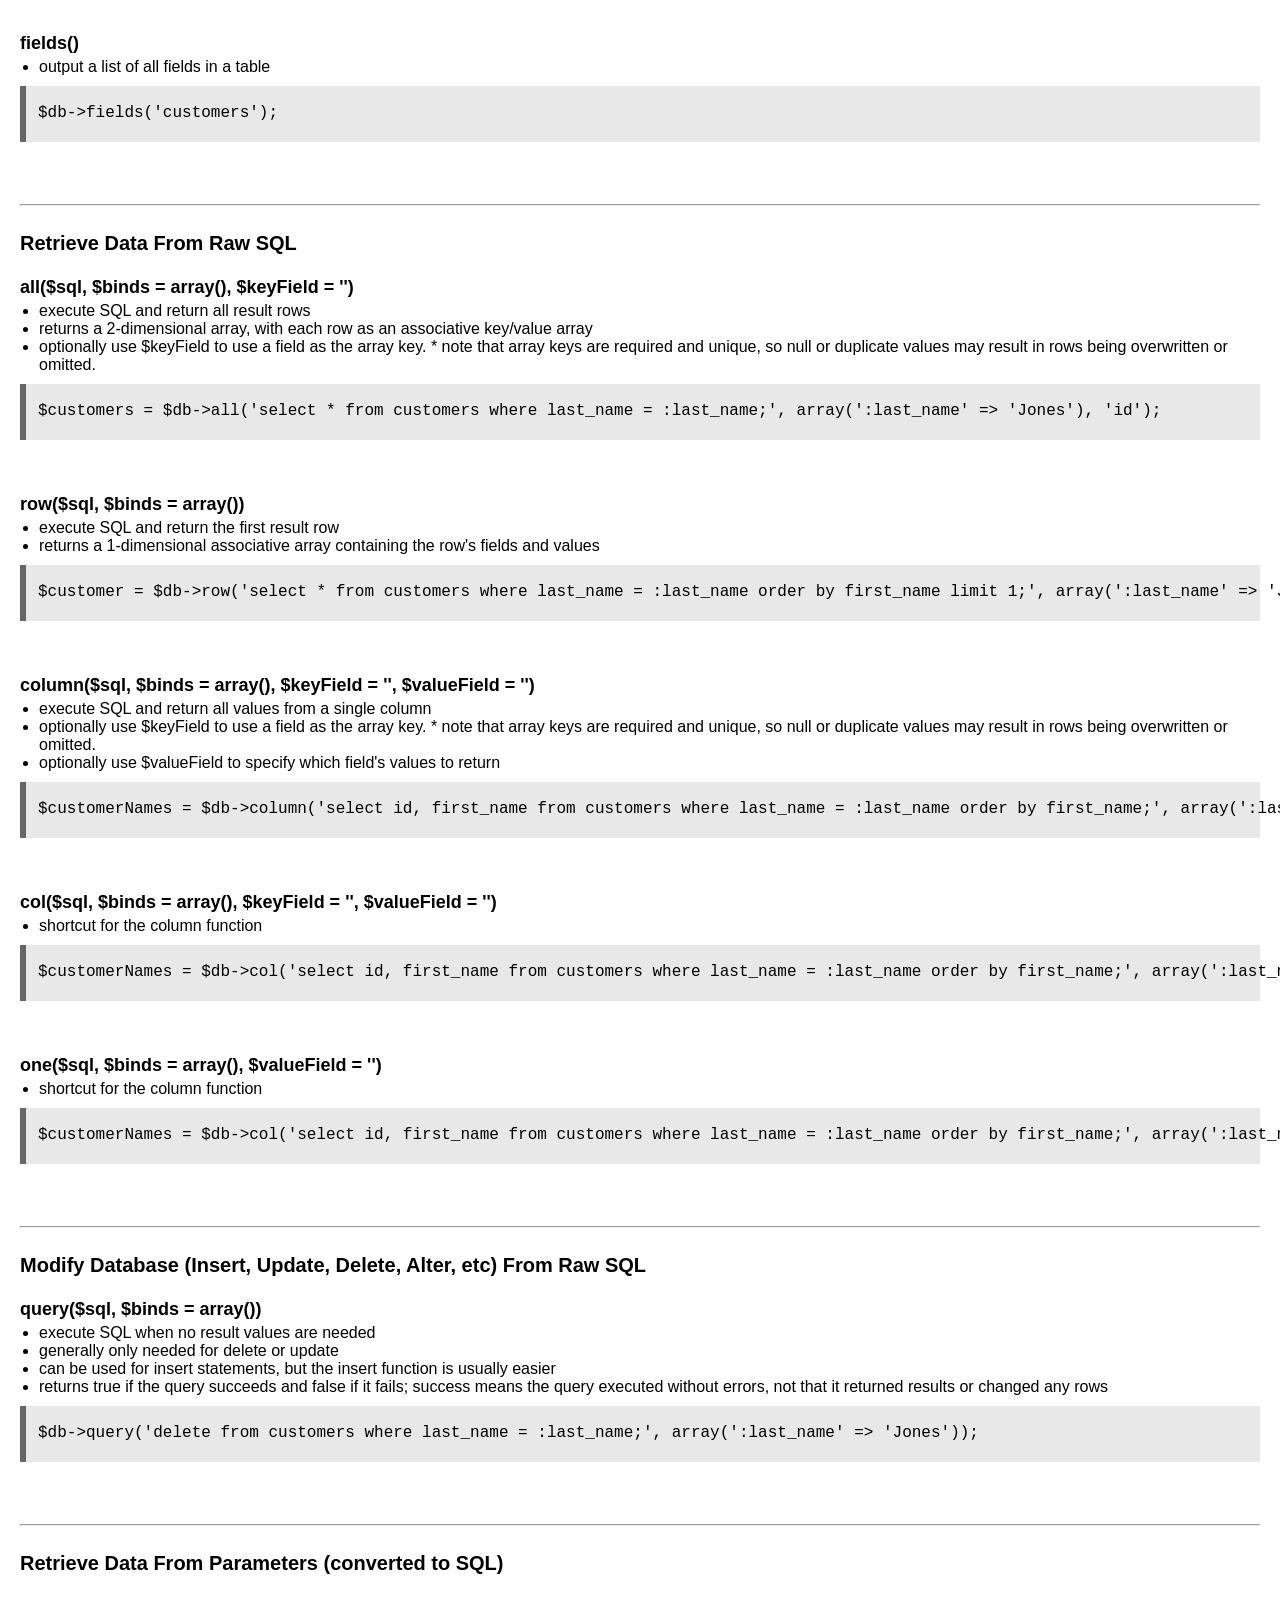
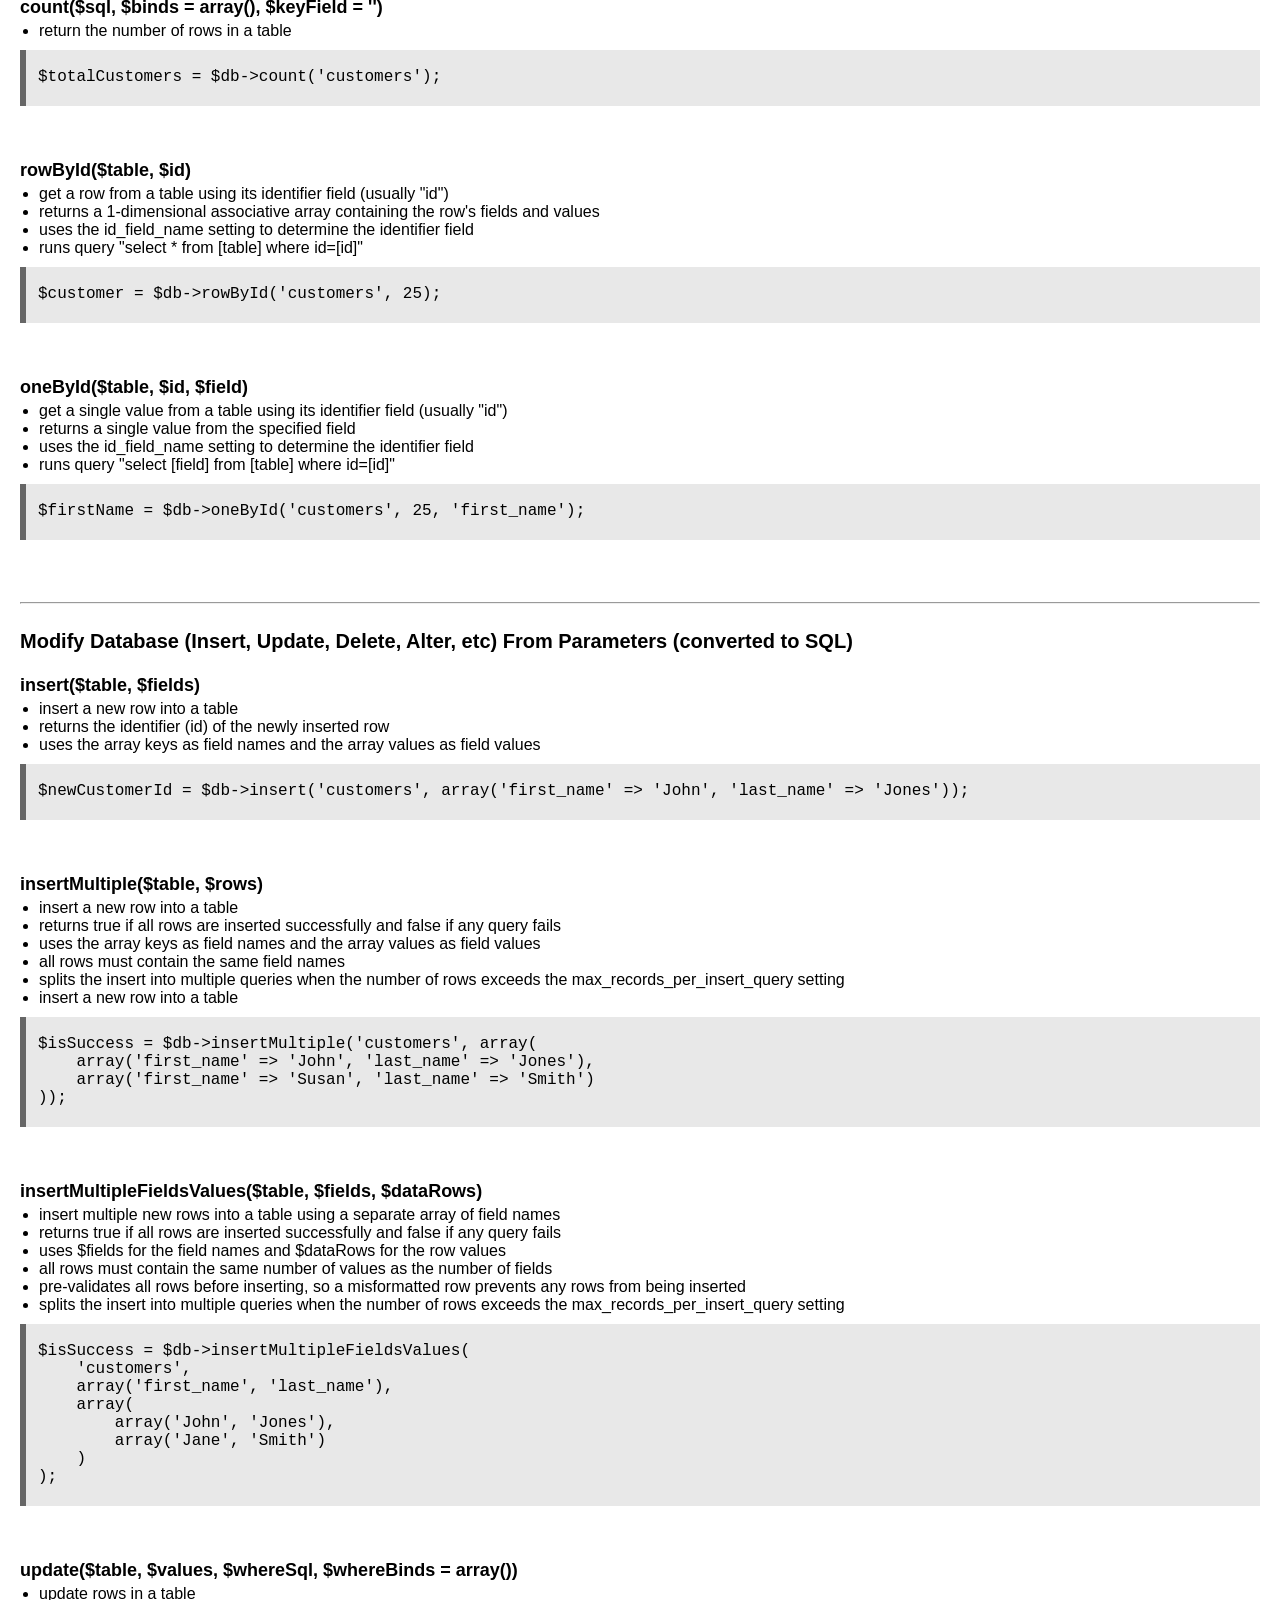
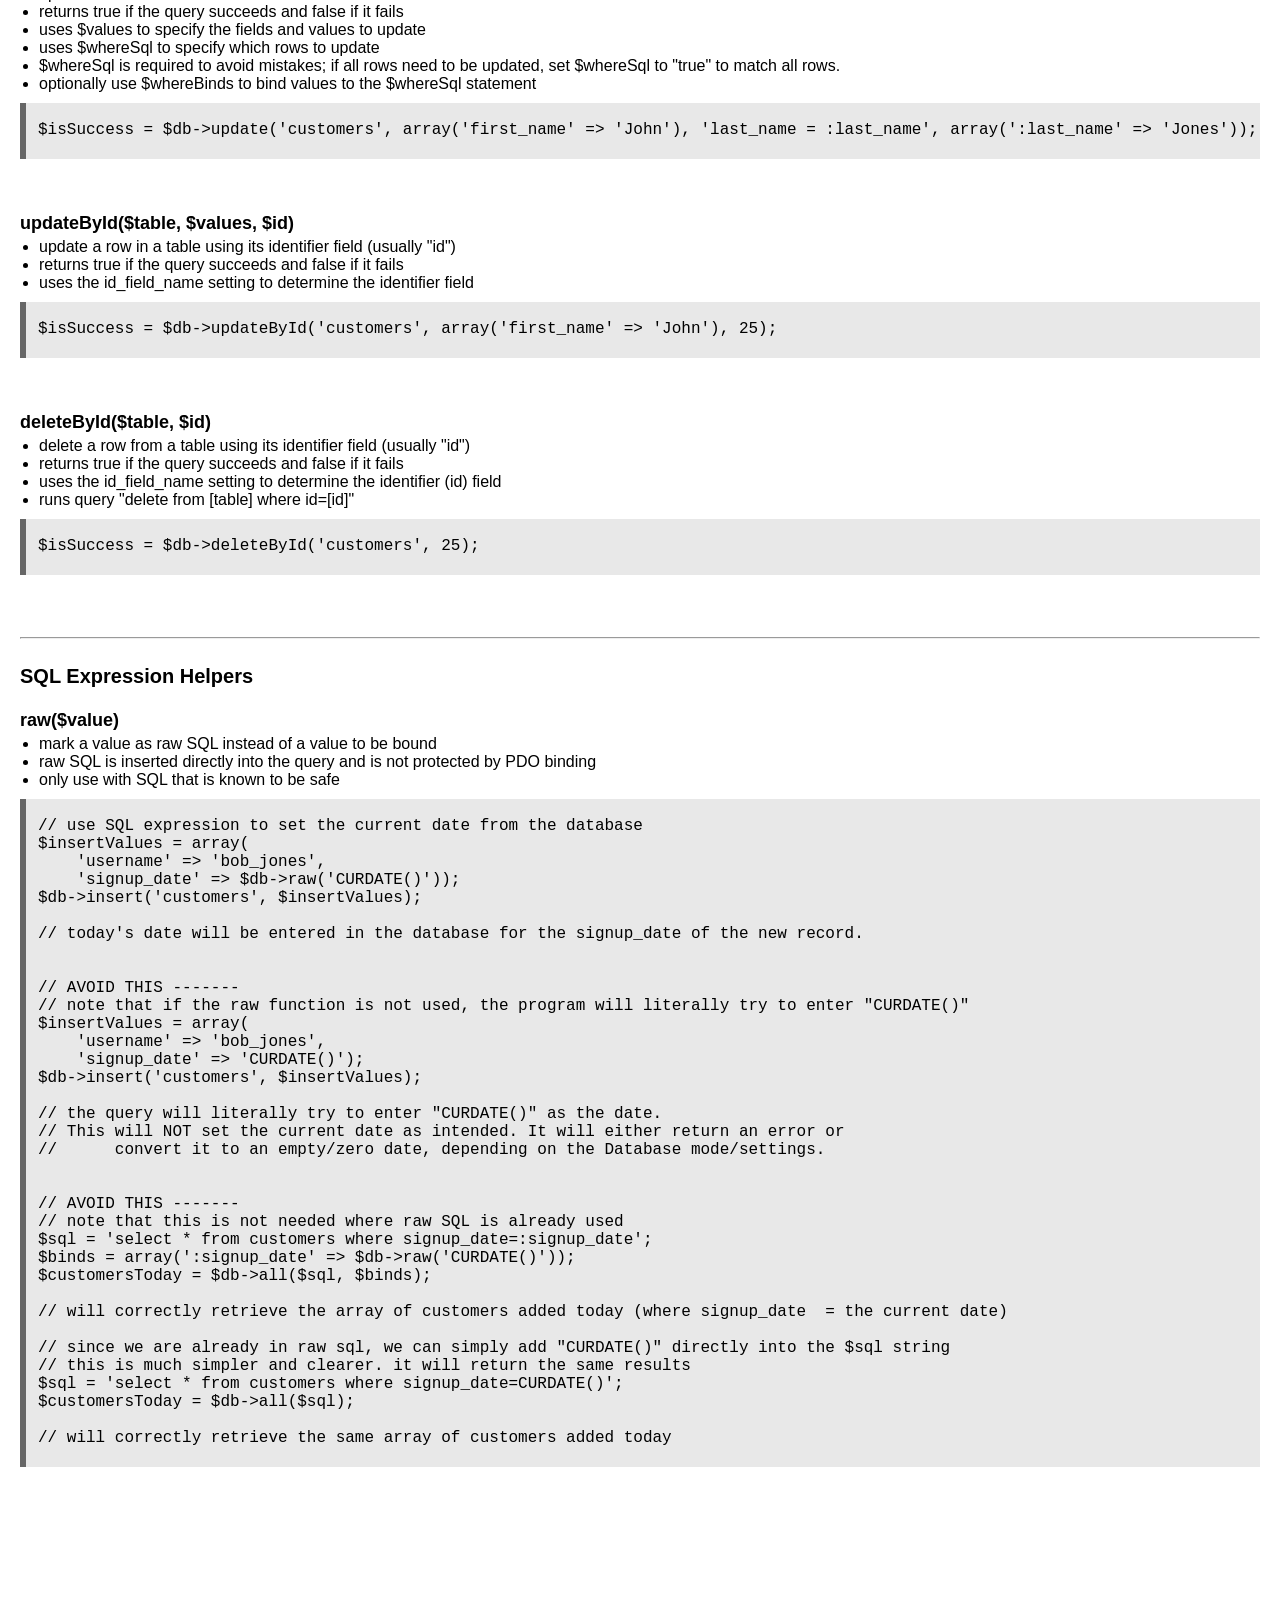
==== commit cfb15e91: "read me sections complete" ====
--- a/examples/all-functions.html
+++ b/examples/all-functions.html
@@ -14,7 +14,7 @@
 
     <h2>include the class file and initialize</h2>
 
-<code>
+    <code>
 // include the class file
 require_once('../DatabaseHelper.class.php');
 // initialize class
@@ -28,21 +28,268 @@
 
     <br><br><br>
 
-    <h2>updateSetting($setting, $value)</h2>
+    <hr><br>
+    <h2>Settings</h2><br>
+
+    <h3>updateSetting($setting, $value)</h3>
     <ul>
         <li>set a configuration setting</li>
         <li>the setting name must exist in the $settings array</li>
         <li>the value must be valid for the specified setting</li>
         <li>supports chaining</li>
     </ul>
-<code>
+    <code>
 $db->updateSetting('save_last_query_info', true);
 $db->updateSetting('output_errors', "An Error Occurred")->updateSetting('error_output_html', true);
 </code>
 
     <br><br><br>
 
-    <h2>query($sql, $binds = array())</h2>
+    <hr><br>
+    <h2>Get Last Error and Connection Info</h2><br>
+
+    <h3>lastError()</h3>
+    <ul>
+        <li>return the last (most recent) error</li>
+        <li>note that this is NOT the error from the last query</li>
+        <li>will include connection errors (connection and initialization) and query errors (pre check and query itself)
+        </li>
+    </ul>
+    <code>
+$lastError = $db->lastError();
+</code>
+
+    <br><br><br>
+
+    <h3>hasDbConnection()</h3>
+    <ul>
+        <li>return if a database connection has been made or not</li>
+    </ul>
+    <code>
+$hasDbConnection = $db->hasDbConnection();
+</code>
+
+    <br><br><br>
+
+    <hr><br>
+    <h2>Get Last Query Info</h2><br>
+
+
+
+    <h3>insertId()</h3>
+    <ul>
+        <li>get the identifier of the last query</li>
+        <li>will be 0 unless the last query was a successful insert</li>
+    </ul>
+    <code>
+ $id = $db->insertId();
+</code>
+
+    <br><br><br>
+
+    <h3>rowCount()</h3>
+    <ul>
+        <li>get the number of rows affected by the last query</li>
+    </ul>
+    <code>
+$rowCount = $db->rowCount();
+</code>
+
+    <br><br><br>
+
+    <h3>error()</h3>
+    <ul>
+        <li>get the error from the last query</li>
+        <li>note that this differs from the last error</li>
+    </ul>
+    <code>
+$errorText = $db->error();
+</code>
+
+    <br><br><br>
+
+    <h3>success()</h3>
+    <ul>
+        <li>return if the last query was successful</li>
+    </ul>
+    <code>
+$isSuccess = $db->success();
+</code>
+
+    <br><br><br>
+
+
+    <h3>duration()</h3>
+    <ul>
+        <li>return the duration of the last query in seconds</li>
+    </ul>
+    <code>
+$durationInSeconds = $db->duration();
+</code>
+
+    <br><br><br>
+
+
+    <h3>sql()</h3>
+    <ul>
+        <li>return the last SQL query</li>
+    </ul>
+    <code>
+$sql = $db->sql();
+</code>
+
+    <br><br><br>
+
+
+    <h3>binds()</h3>
+    <ul>
+        <li>return the PDO binds for the last query</li>
+    </ul>
+    <code>
+$binds = $db->binds();
+</code>
+
+
+
+    <br><br><br>
+
+    <hr><br>
+    <h2>Development / Debugging</h2><br>
+
+    <h3>displayLastQueryInfo()</h3>
+    <ul>
+        <li>display information about the last query</li>
+        <li>data includes: raw SQL, binds, duration, errors, etc</li>
+
+    </ul>
+    <code>
+$db->displayLastQueryInfo();
+</code>
+
+
+    <br><br><br>
+
+
+    <h3>info()</h3>
+    <ul>
+        <li>shortcut for displayLastQuery</li>
+    </ul>
+    <code>
+$db->info();
+</code>
+
+    <br><br><br>
+
+
+
+
+    <h3>display()</h3>
+    <ul>
+        <li>display a value for debugging</li>
+        <li>displays arrays as an HTML table to make query results easier to read</li>
+        <li>displays other values using PHP's var_dump() function</li>
+        <li>note that this function is not intended for displaying data in a website or web interface; it is intended to
+            be a quick way to view database results and other information while developing</li>
+    </ul>
+    <code>
+$db->display($customers);
+</code>
+
+    <br><br><br>
+
+
+    <h3>tables()</h3>
+    <ul>
+        <li>output a list of all tables in the database</li>
+    </ul>
+    <code>
+$db->tables();
+</code>
+
+    <br><br><br>
+
+
+    <h3>fields()</h3>
+    <ul>
+        <li>output a list of all fields in a table</li>
+    </ul>
+    <code>
+$db->fields('customers');
+</code>
+
+    <br><br><br>
+
+    <hr><br>
+    <h2>Retrieve Data From Raw SQL</h2><br>
+
+
+
+    <h3>all($sql, $binds = array(), $keyField = '')</h3>
+    <ul>
+        <li>execute SQL and return all result rows</li>
+        <li>returns a 2-dimensional array, with each row as an associative key/value array</li>
+        <li>optionally use $keyField to use a field as the array key. * note that array keys are required and unique, so
+            null or duplicate values may result in rows being overwritten or omitted.</li>
+    </ul>
+    <code>
+$customers = $db->all('select * from customers where last_name = :last_name;', array(':last_name' => 'Jones'), 'id'); 
+</code>
+
+    <br><br><br>
+
+
+    <h3>row($sql, $binds = array())</h3>
+    <ul>
+        <li>execute SQL and return the first result row</li>
+        <li>returns a 1-dimensional associative array containing the row's fields and values</li>
+    </ul>
+    <code>
+$customer = $db->row('select * from customers where last_name = :last_name order by first_name limit 1;', array(':last_name' => 'Jones')); 
+</code>
+
+    <br><br><br>
+
+    <h3>column($sql, $binds = array(), $keyField = '', $valueField = '')</h3>
+    <ul>
+        <li>execute SQL and return all values from a single column</li>
+        <li>optionally use $keyField to use a field as the array key. * note that array keys are required and unique, so
+            null or duplicate values may result in rows being overwritten or omitted.</li>
+        <li>optionally use $valueField to specify which field's values to return</li>
+    </ul>
+    <code>
+$customerNames = $db->column('select id, first_name from customers where last_name = :last_name order by first_name;', array(':last_name' => 'Jones'), 'id', 'first_name');
+</code>
+
+    <br><br><br>
+
+    <h3>col($sql, $binds = array(), $keyField = '', $valueField = '')</h3>
+    <ul>
+        <li>shortcut for the column function</li>
+    </ul>
+    <code>
+$customerNames = $db->col('select id, first_name from customers where last_name = :last_name order by first_name;', array(':last_name' => 'Jones'), 'id', 'first_name');
+</code>
+
+
+    <br><br><br>
+
+    <h3>one($sql, $binds = array(), $valueField = '')</h3>
+    <ul>
+        <li>shortcut for the column function</li>
+    </ul>
+    <code>
+$customerNames = $db->col('select id, first_name from customers where last_name = :last_name order by first_name;', array(':last_name' => 'Jones'), 'id', 'first_name');
+</code>
+
+
+    <br><br><br>
+
+
+    <hr><br>
+    <h2>Modify Database (Insert, Update, Delete, Alter, etc) From Raw SQL</h2><br>
+
+
+    <h3>query($sql, $binds = array())</h3>
     <ul>
         <li>execute SQL when no result values are needed</li>
         <li>generally only needed for delete or update</li>
@@ -50,46 +297,34 @@
         <li>returns true if the query succeeds and false if it fails;
             success means the query executed without errors, not that it returned results or changed any rows</li>
     </ul>
-<code>
+    <code>
 $db->query('delete from customers where last_name = :last_name;', array(':last_name' => 'Jones'));    
 </code>
 
     <br><br><br>
 
-    <h2>all($sql, $binds = array(), $keyField = '')</h2>
-    <ul>
-        <li>execute SQL and return all result rows</li>
-        <li>returns a 2-dimensional array, with each row as an associative key/value array</li>
-        <li>optionally use $keyField to use a field as the array key. * note that array keys are required and unique, so null or duplicate values may result in rows being overwritten or omitted.</li>
-    </ul>
-<code>
-$customers = $db->all('select * from customers where last_name = :last_name;', array(':last_name' => 'Jones'), 'id'); 
-</code>
-
-    <br><br><br>
-
-
-    <h2>row($sql, $binds = array())</h2>
-    <ul>
-        <li>execute SQL and return the first result row</li>
-        <li>returns a 1-dimensional associative array containing the row's fields and values</li>
-    </ul>
-<code>
-$customer = $db->row('select * from customers where last_name = :last_name order by first_name limit 1;', array(':last_name' => 'Jones')); 
-</code>
-
-
-    <br><br><br>
-
-
-    <h2>rowById($table, $id)</h2>
+
+    <hr><br>
+    <h2>Retrieve Data From Parameters (converted to SQL)</h2><br>
+
+    <h3>count($sql, $binds = array(), $keyField = '')</h3>
+    <ul>
+        <li>return the number of rows in a table</li>
+    </ul>
+    <code>
+$totalCustomers = $db->count('customers');
+</code>
+
+    <br><br><br>
+
+    <h3>rowById($table, $id)</h3>
     <ul>
         <li>get a row from a table using its identifier field (usually "id")</li>
         <li>returns a 1-dimensional associative array containing the row's fields and values</li>
         <li>uses the id_field_name setting to determine the identifier field</li>
         <li>runs query "select * from [table] where id=[id]"</li>
     </ul>
-<code>
+    <code>
 $customer = $db->rowById('customers', 25);
 </code>
 
@@ -97,77 +332,39 @@
     <br><br><br>
 
 
-    <h2>column($sql, $binds = array(), $keyField = '', $valueField = '')</h2>
-    <ul>
-        <li>execute SQL and return all values from a single column</li>
-        <li>optionally use $keyField to use a field as the array key. * note that array keys are required and unique, so null or duplicate values may result in rows being overwritten or omitted.</li>
-        <li>optionally use $valueField to specify which field's values to return</li>
-    </ul>
-<code>
-$customerNames = $db->column('select id, first_name from customers where last_name = :last_name order by first_name;', array(':last_name' => 'Jones'), 'id', 'first_name');
-</code>
-
-
-    <br><br><br>
-
-    <h2>col($sql, $binds = array(), $keyField = '', $valueField = '')</h2>
-    <ul>
-        <li>shortcut for the column function</li>
-    </ul>
-<code>
-$customerNames = $db->col('select id, first_name from customers where last_name = :last_name order by first_name;', array(':last_name' => 'Jones'), 'id', 'first_name');
-</code>
-
-
-
-    <br><br><br>
-
-
-    <h2>oneById($table, $id, $field)</h2>
+    <h3>oneById($table, $id, $field)</h3>
     <ul>
         <li>get a single value from a table using its identifier field (usually "id")</li>
         <li>returns a single value from the specified field</li>
         <li>uses the id_field_name setting to determine the identifier field</li>
         <li>runs query "select [field] from [table] where id=[id]"</li>
     </ul>
-<code>
+    <code>
 $firstName = $db->oneById('customers', 25, 'first_name');
 </code>
 
 
-
-    <br><br><br>
-
-
-    <h2>oneById($table, $id, $field)</h2>
-    <ul>
-        <li>get a single value from a table using its identifier field (usually "id")</li>
-        <li>returns a single value from the specified field</li>
-        <li>uses the id_field_name setting to determine the identifier field</li>
-        <li>runs query "select [field] from [table] where id=[id]"</li>
-    </ul>
-<code>
-$firstName = $db->oneById('customers', 25, 'first_name');
-</code>
-
-
-    <br><br><br>
-
-
-    <h2>insert($table, $fields)</h2>
+    <br><br><br>
+
+
+    <hr><br>
+    <h2>Modify Database (Insert, Update, Delete, Alter, etc) From Parameters (converted to SQL)</h2><br>
+
+
+    <h3>insert($table, $fields)</h3>
     <ul>
         <li>insert a new row into a table</li>
         <li>returns the identifier (id) of the newly inserted row</li>
         <li>uses the array keys as field names and the array values as field values</li>
     </ul>
-<code>
+    <code>
 $newCustomerId = $db->insert('customers', array('first_name' => 'John', 'last_name' => 'Jones'));
 </code>
 
     <br><br><br>
 
 
-    <h2>insertMultiple($table, $rows)</h2>
+    <h3>insertMultiple($table, $rows)</h3>
     <ul>
         <li>insert a new row into a table</li>
         <li>returns true if all rows are inserted successfully and false if any query fails</li>
@@ -177,7 +374,7 @@
             max_records_per_insert_query setting</li>
         <li>insert a new row into a table</li>
     </ul>
-<code>
+    <code>
 $isSuccess = $db->insertMultiple('customers', array(
     array('first_name' => 'John', 'last_name' => 'Jones'),
     array('first_name' => 'Susan', 'last_name' => 'Smith')
@@ -186,7 +383,7 @@
 
     <br><br><br>
 
-    <h2>insertMultipleFieldsValues($table, $fields, $dataRows)</h2>
+    <h3>insertMultipleFieldsValues($table, $fields, $dataRows)</h3>
     <ul>
         <li>insert multiple new rows into a table using a separate array of field names</li>
         <li>returns true if all rows are inserted successfully and false if any query fails</li>
@@ -196,7 +393,7 @@
         <li>splits the insert into multiple queries when the number of rows exceeds the
             max_records_per_insert_query setting</li>
     </ul>
-<code>
+    <code>
 $isSuccess = $db->insertMultipleFieldsValues(
     'customers', 
     array('first_name', 'last_name'), 
@@ -208,20 +405,20 @@
 </code>
 
 
-
-    <br><br><br>
-
-    <h2>update($table, $values, $whereSql, $whereBinds = array())</h2>
+    <br><br><br>
+
+    <h3>update($table, $values, $whereSql, $whereBinds = array())</h3>
     <ul>
         <li>update rows in a table</li>
         <li>returns true if the query succeeds and false if it fails</li>
         <li>uses $values to specify the fields and values to update</li>
         <li>uses $whereSql to specify which rows to update</li>
-        <li>$whereSql is required to avoid mistakes; if all rows need to be updated, set $whereSql to "true" to match all
+        <li>$whereSql is required to avoid mistakes; if all rows need to be updated, set $whereSql to "true" to match
+            all
             rows.</li>
         <li>optionally use $whereBinds to bind values to the $whereSql statement</li>
     </ul>
-<code>
+    <code>
 $isSuccess = $db->update('customers', array('first_name' => 'John'), 'last_name = :last_name', array(':last_name' => 'Jones'));
 </code>
 
@@ -229,42 +426,27 @@
     <br><br><br>
 
 
-    <h2>updateById($table, $values, $id)</h2>
+    <h3>updateById($table, $values, $id)</h3>
     <ul>
         <li>update a row in a table using its identifier field (usually "id")</li>
         <li>returns true if the query succeeds and false if it fails</li>
         <li>uses the id_field_name setting to determine the identifier field</li>
     </ul>
-<code>
+    <code>
 $isSuccess = $db->updateById('customers', array('first_name' => 'John'), 25);
 </code>
 
 
     <br><br><br>
 
-    <h2>delete($table, $whereSql, $whereBinds = array())</h2>
-    <ul>
-        <li>delete rows from a table</li>
-        <li>returns true if the query succeeds and false if it fails</li>
-        <li>uses $whereSql to specify which rows to delete</li>
-        <li>$whereSql is required to avoid mistakes; if all rows need to be updated, set $whereSql to "true" to match all rows.</li>
-        <li>optionally use $whereBinds to bind values to the $whereSql statement</li>
-    </ul>
-<code>
-$isSuccess = $db->delete('customers', 'last_name = :last_name', array(':last_name' => 'Jones'));
-</code>
-
-
-    <br><br><br>
-
-    <h2>deleteById($table, $id)</h2>
+    <h3>deleteById($table, $id)</h3>
     <ul>
         <li>delete a row from a table using its identifier field (usually "id")</li>
         <li>returns true if the query succeeds and false if it fails</li>
         <li>uses the id_field_name setting to determine the identifier (id) field</li>
         <li>runs query "delete from [table] where id=[id]"</li>
     </ul>
-<code>
+    <code>
 $isSuccess = $db->deleteById('customers', 25);
 </code>
 
@@ -272,79 +454,52 @@
     <br><br><br>
 
 
-    <h2>lastRowCount()</h2>
-    <ul>
-        <li>get the number of rows affected by the last query</li>
-    </ul>
-<code>
-$rowCount = $db->lastRowCount();
-</code>
-
-
-    <br><br><br>
-
-    <h2>lastInsertId()</h2>
-    <ul>
-        <li>get the identifier of the last query</li>
-        <li>will be 0 unless the last query was a successful insert</li>
-    </ul>
-<code>
- $id = $db->lastInsertId();
-</code>
-
-    <br><br><br>
-
-    <h2>lastQueryInfo()</h2>
-    <ul>
-        <li>get information on the last SQL query executed</li>
-        <li>data includes: raw SQL, binds, duration, errors, etc</li>
-    </ul>
-<code>
- $info = $db->lastQueryInfo();
-</code>
-
-    <br><br><br>
-
-
-    <h2>displayLastQueryInfo()</h2>
-    <ul>
-        <li>display information about the last query</li>
-        <li>data includes: raw SQL, binds, duration, errors, etc</li>
-    </ul>
-<code>
-$db->displayLastQueryInfo();
-</code>
-
-    <br><br><br>
-
-
-
-    <h2>info()</h2>
-    <ul>
-        <li>shortcut for displayLastQueryInfo</li>
-    </ul>
-<code>
-$db->info();
-</code>
-
-    <br><br><br>
-
-
-    <h2>display()</h2>
-    <ul>
-        <li>display a value for debugging</li>
-        <li>displays arrays as an HTML table to make query results easier to read</li>
-        <li>displays other values using var_dump</li>
-    </ul>
-<code>
-$db->display($customer);
-</code>
-
-
-lastError
-hasDbConnection
-lastQuerySuccessful
-success
+    <hr><br>
+    <h2>SQL Expression Helpers</h2><br>
+
+    <h3>raw($value)</h3>
+    <ul>
+        <li>mark a value as raw SQL instead of a value to be bound</li>
+        <li>raw SQL is inserted directly into the query and is not protected by PDO binding</li>
+        <li>only use with SQL that is known to be safe</li>
+    </ul>
+    <code>
+// use SQL expression to set the current date from the database
+$insertValues = array(
+    'username' => 'bob_jones', 
+    'signup_date' => $db->raw('CURDATE()'));
+$db->insert('customers', $insertValues);
+
+// today's date will be entered in the database for the signup_date of the new record.
+
+
+// AVOID THIS -------
+// note that if the raw function is not used, the program will literally try to enter "CURDATE()"
+$insertValues = array(
+    'username' => 'bob_jones', 
+    'signup_date' => 'CURDATE()');
+$db->insert('customers', $insertValues);
+
+// the query will literally try to enter "CURDATE()" as the date. 
+// This will NOT set the current date as intended. It will either return an error or 
+//      convert it to an empty/zero date, depending on the Database mode/settings.
+
+
+// AVOID THIS -------
+// note that this is not needed where raw SQL is already used
+$sql = 'select * from customers where signup_date=:signup_date';
+$binds = array(':signup_date' => $db->raw('CURDATE()'));
+$customersToday = $db->all($sql, $binds);
+
+// will correctly retrieve the array of customers added today (where signup_date  = the current date)
+
+// since we are already in raw sql, we can simply add "CURDATE()" directly into the $sql string
+// this is much simpler and clearer. it will return the same results
+$sql = 'select * from customers where signup_date=CURDATE()';
+$customersToday = $db->all($sql);
+
+// will correctly retrieve the same array of customers added today
+</code>
 
 
 </body>
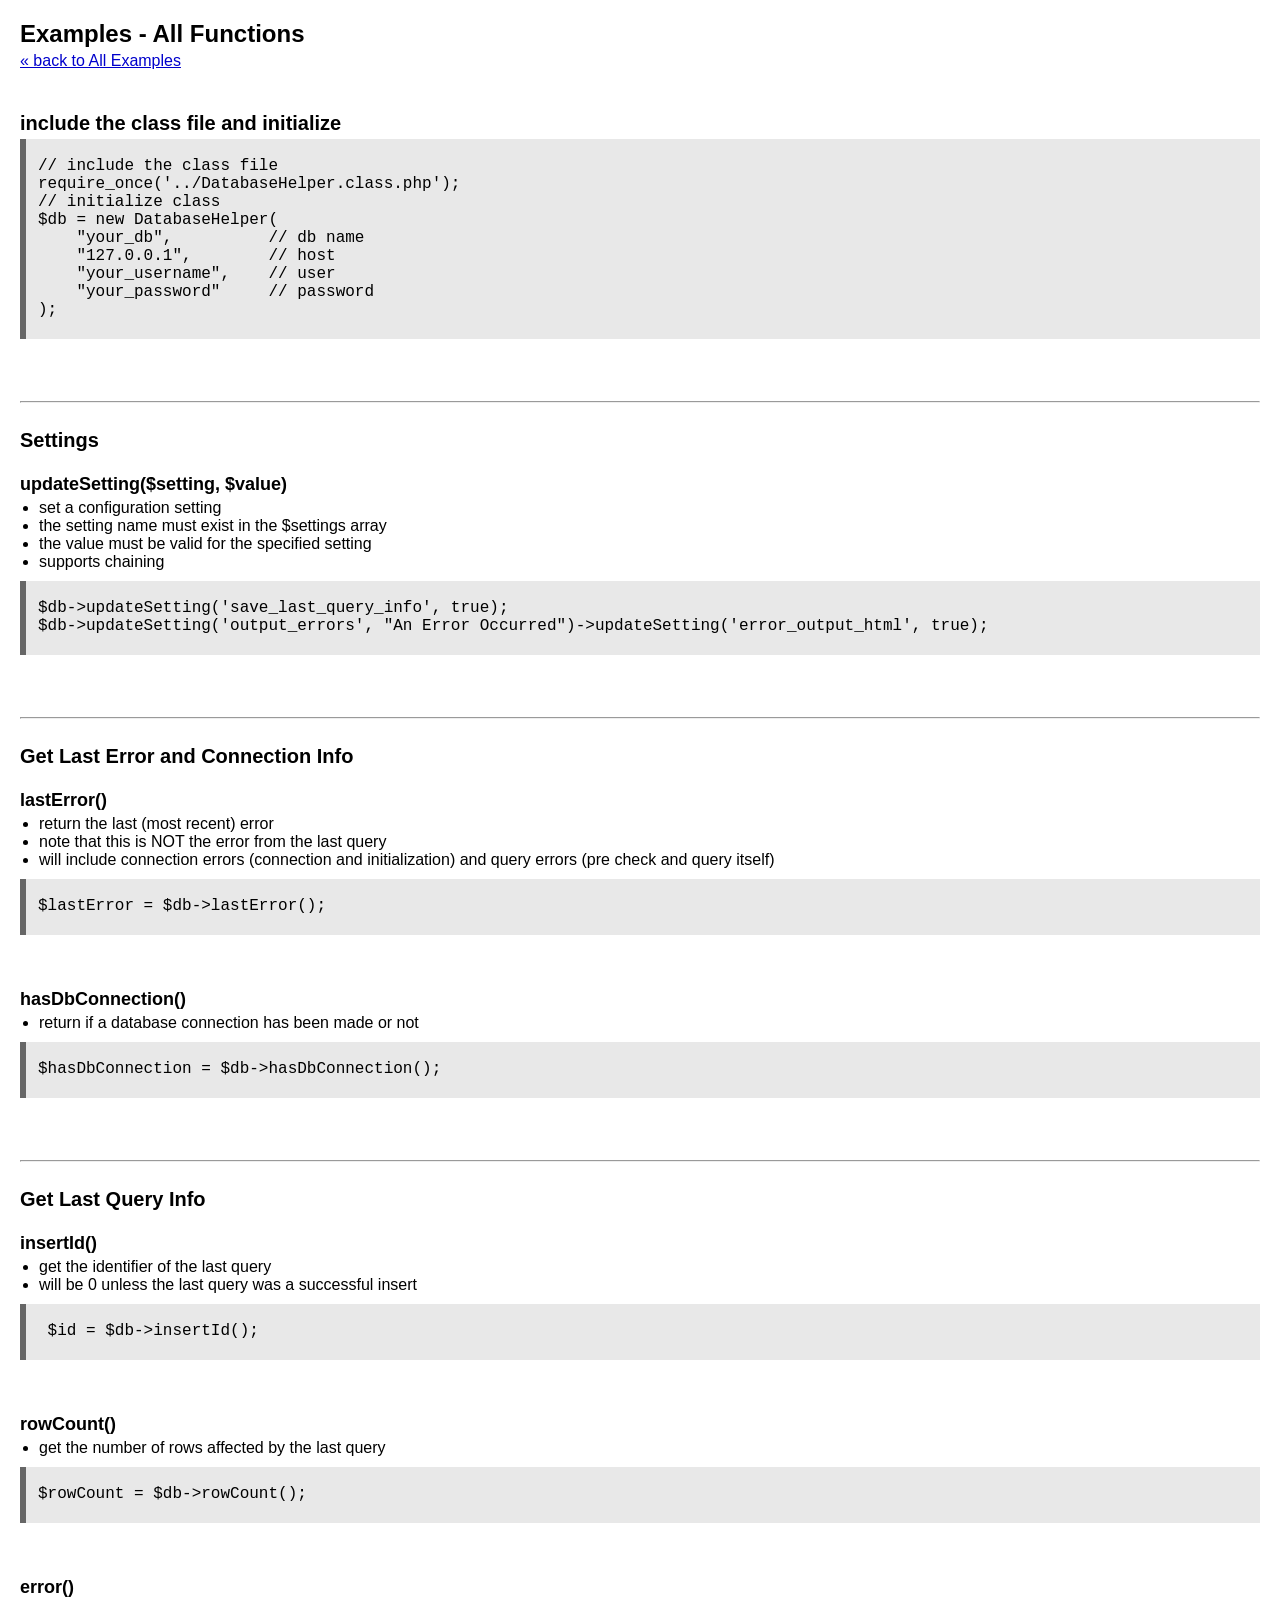
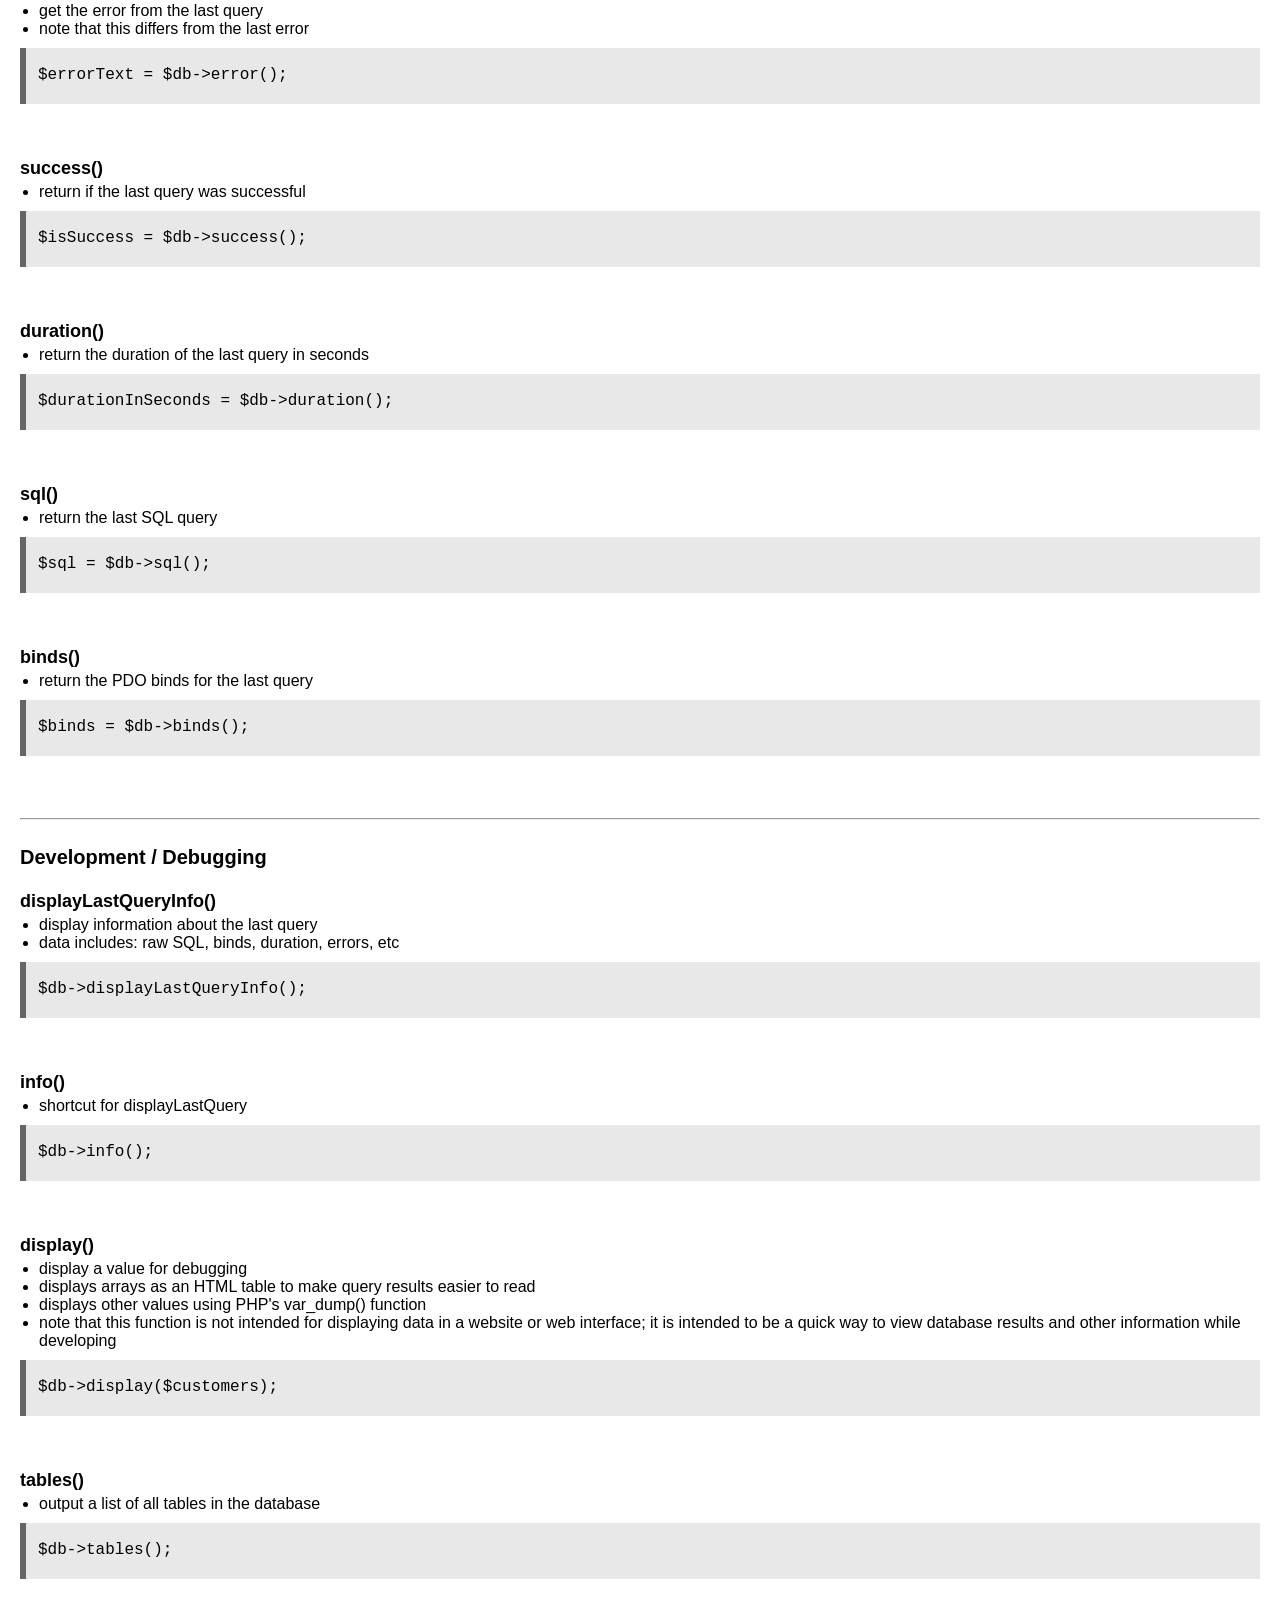
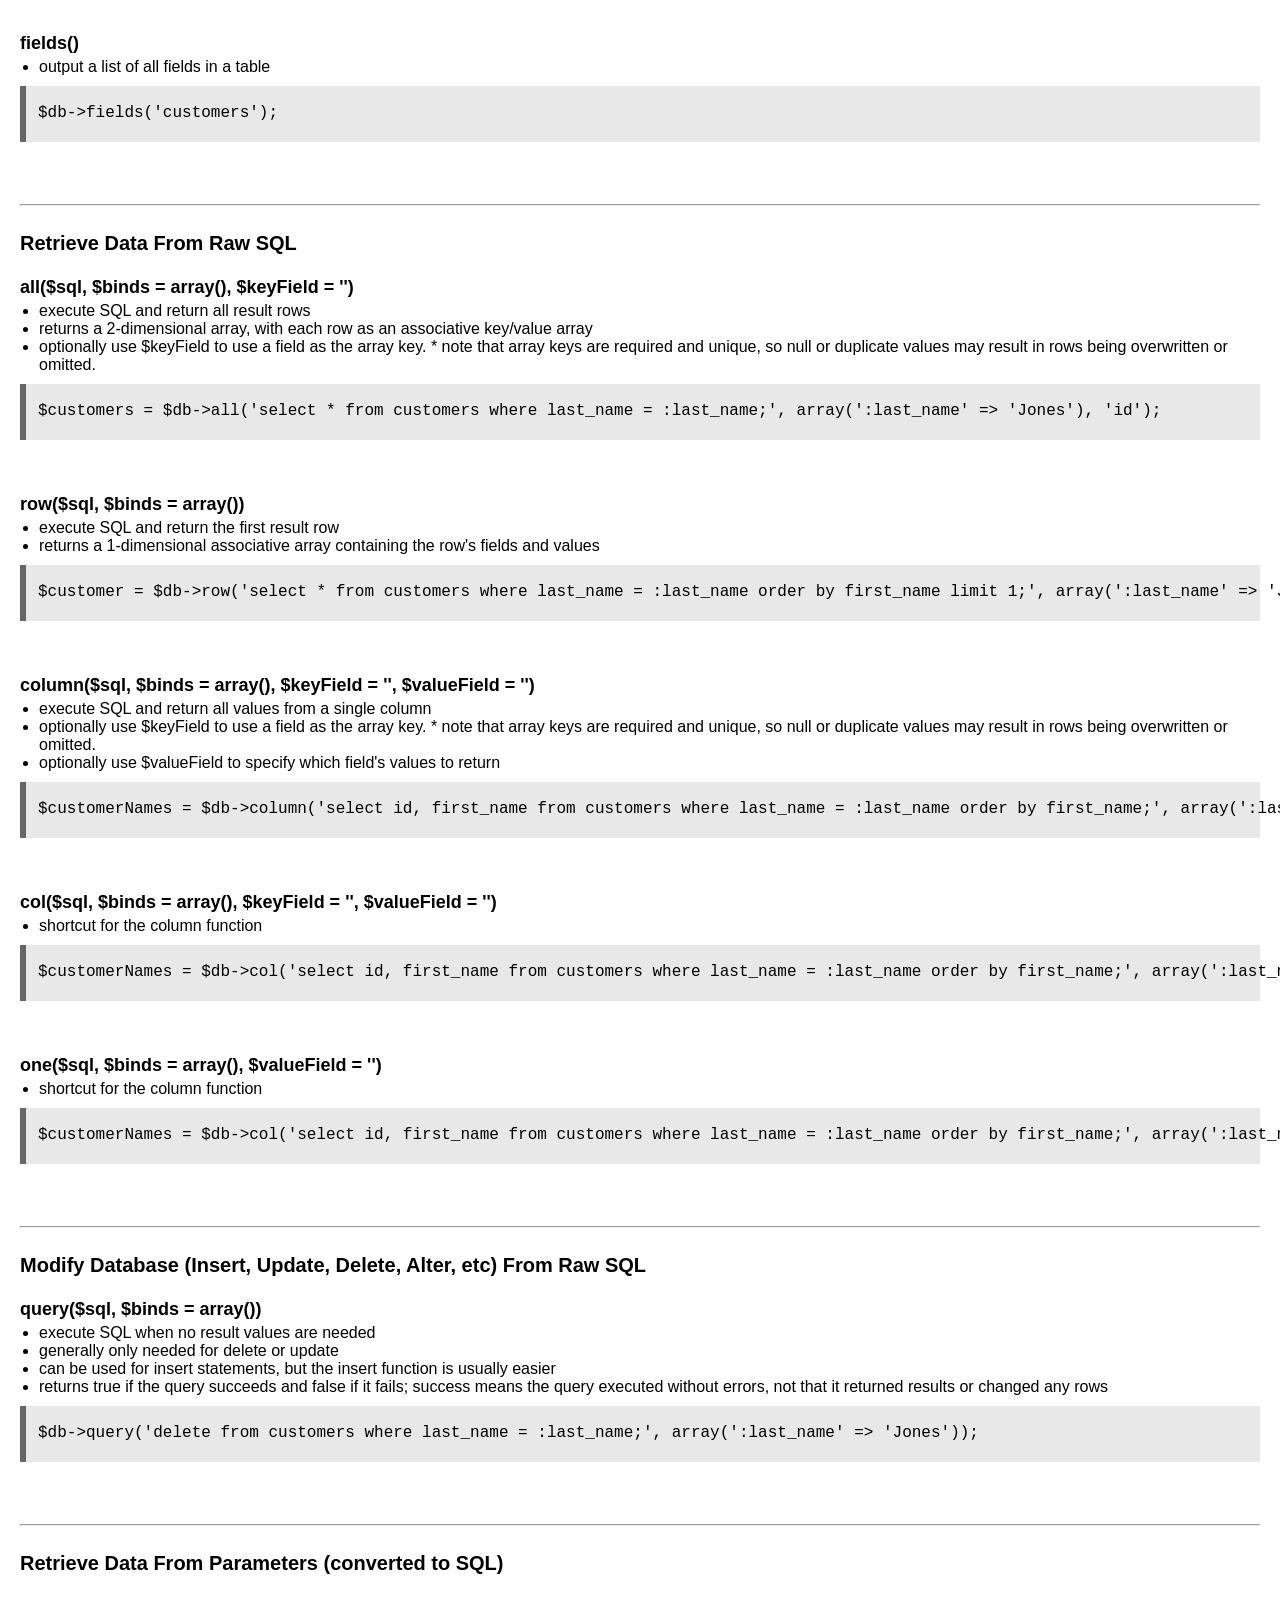
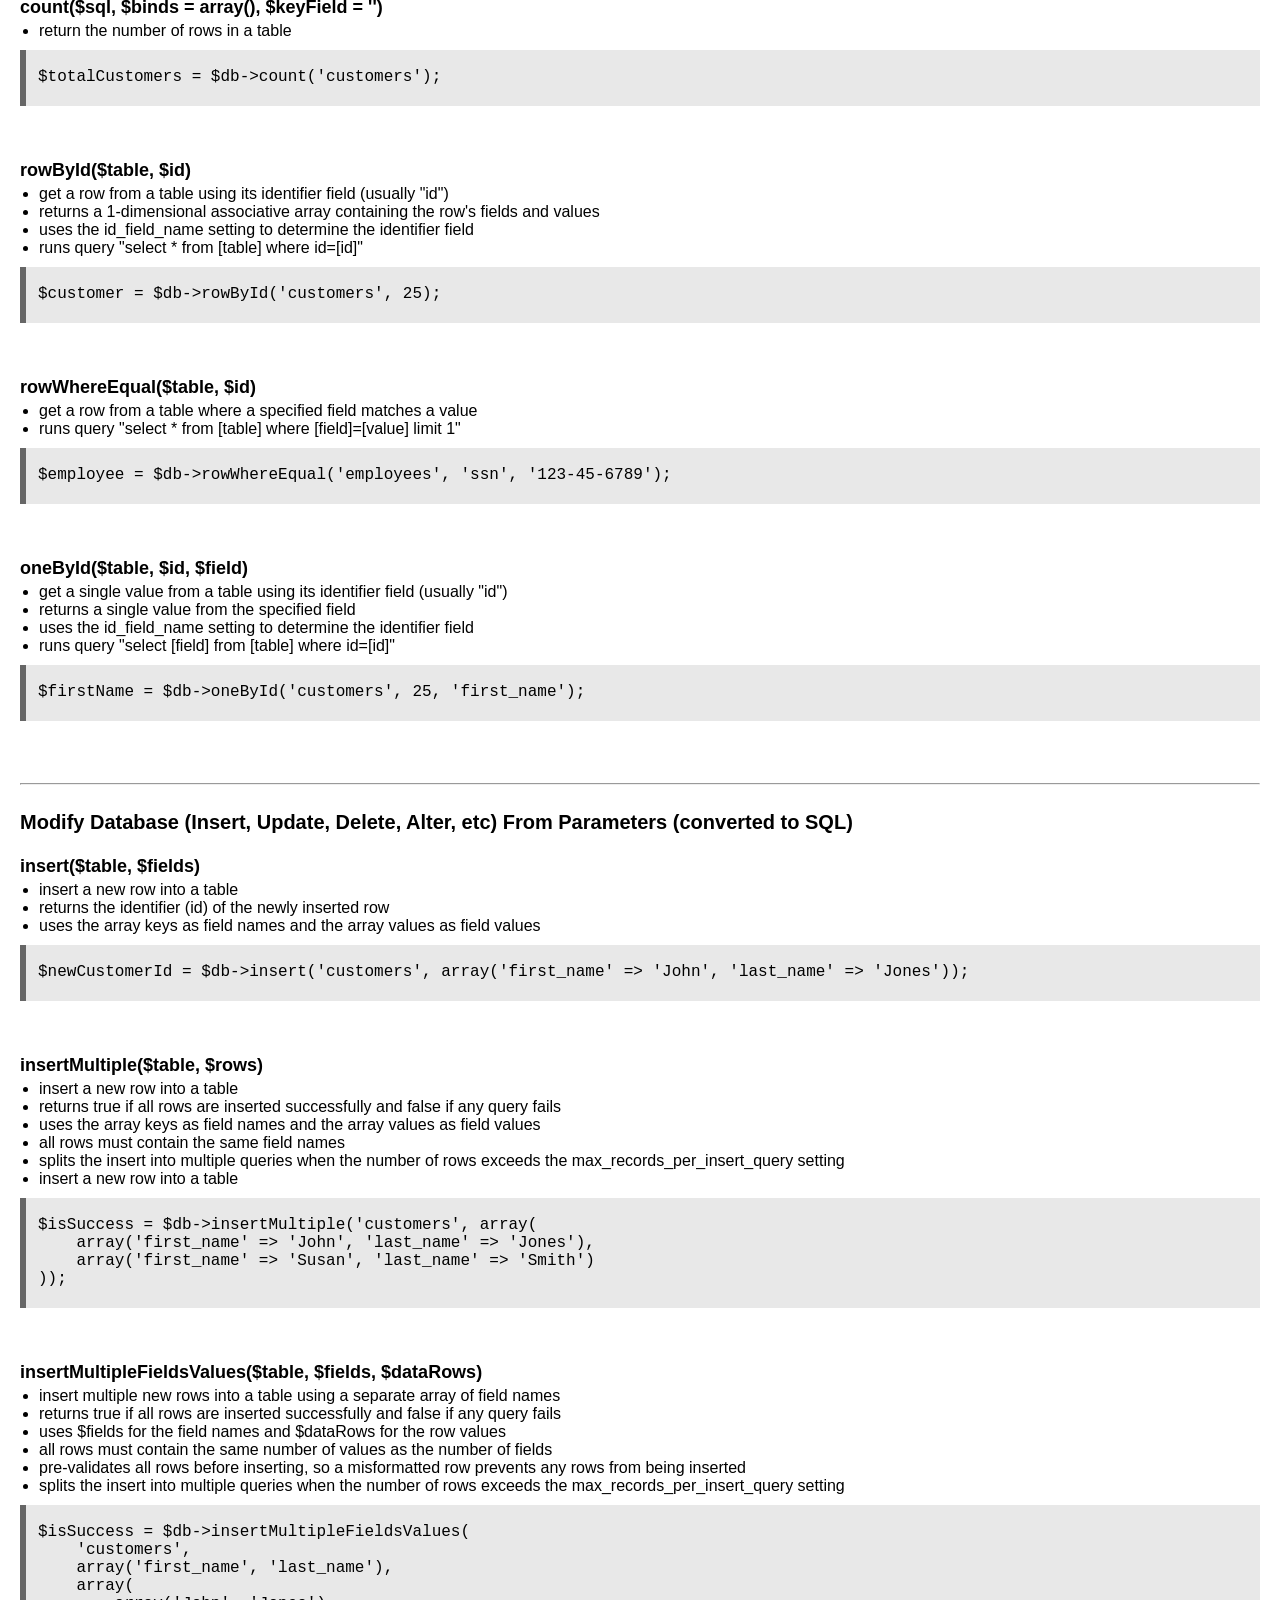
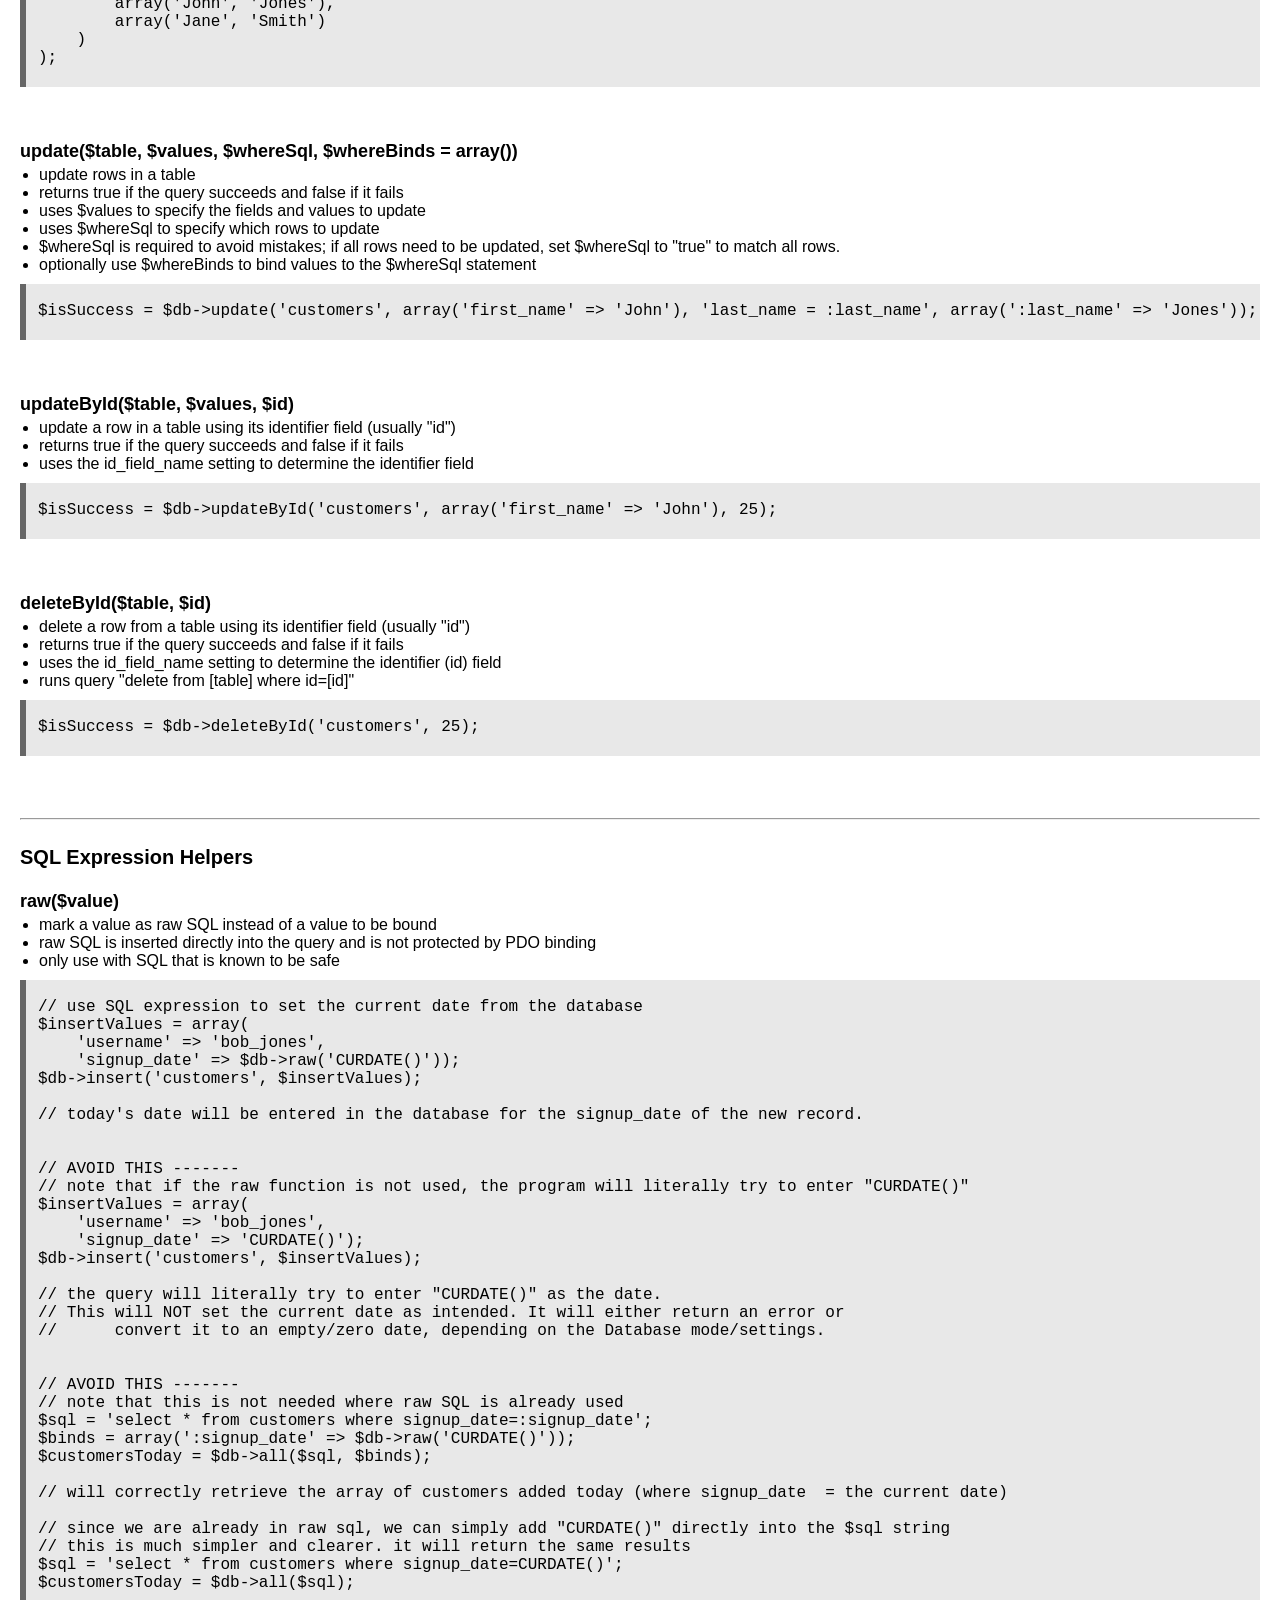
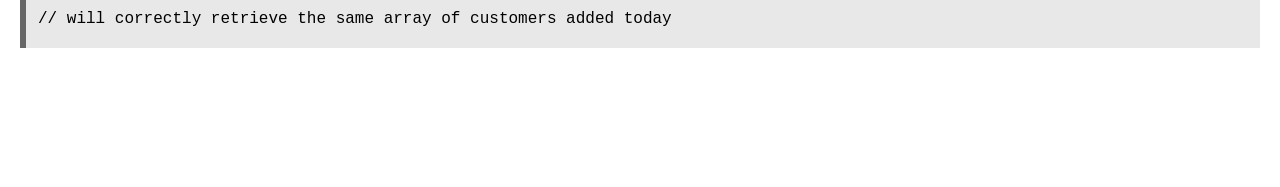
==== commit 18f23d3d: "added rowWhereEqual function" ====
--- a/examples/all-functions.html
+++ b/examples/all-functions.html
@@ -332,6 +332,19 @@
     <br><br><br>
 
 
+    <h3>rowWhereEqual($table, $id)</h3>
+    <ul>
+        <li>get a row from a table where a specified field matches a value</li>
+        <li>runs query "select * from [table] where [field]=[value] limit 1"</li>
+    </ul>
+    <code>
+$employee = $db->rowWhereEqual('employees', 'ssn', '123-45-6789');
+</code>
+
+
+    <br><br><br>    
+
+
     <h3>oneById($table, $id, $field)</h3>
     <ul>
         <li>get a single value from a table using its identifier field (usually "id")</li>
